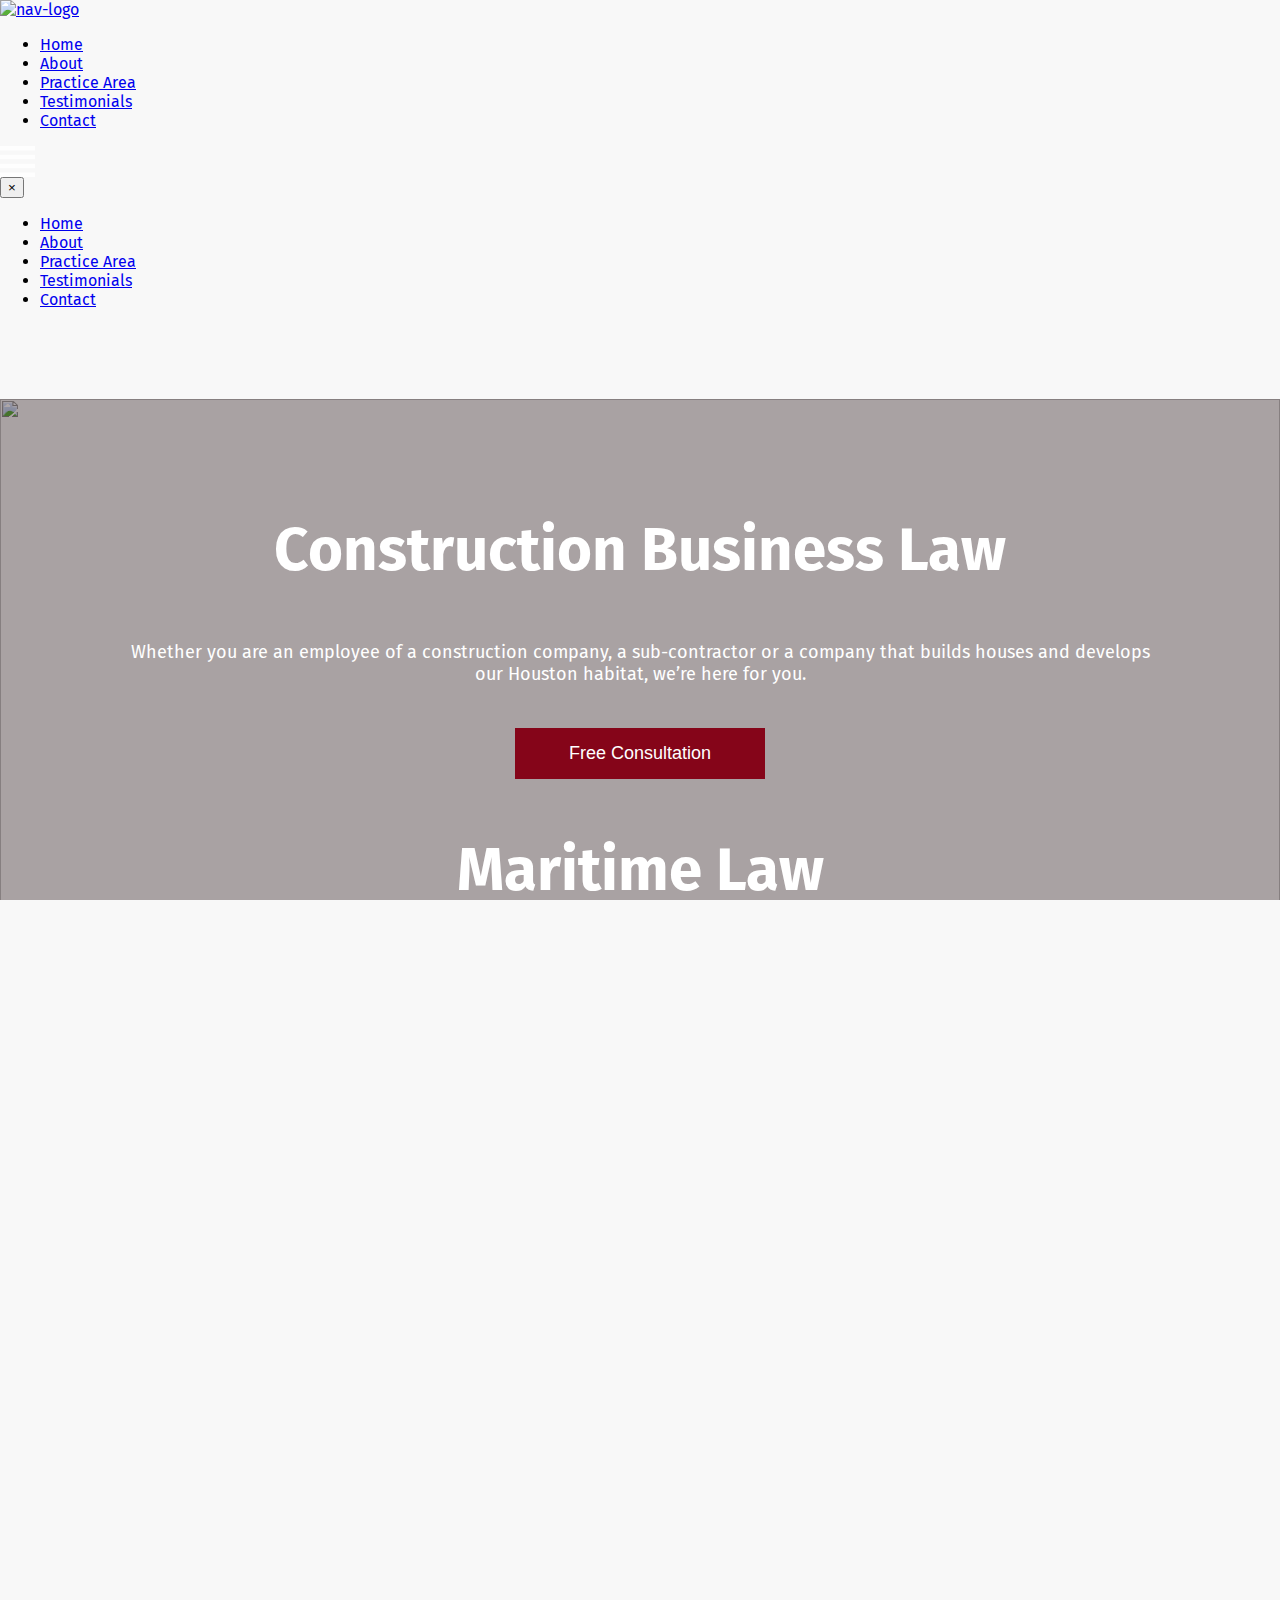
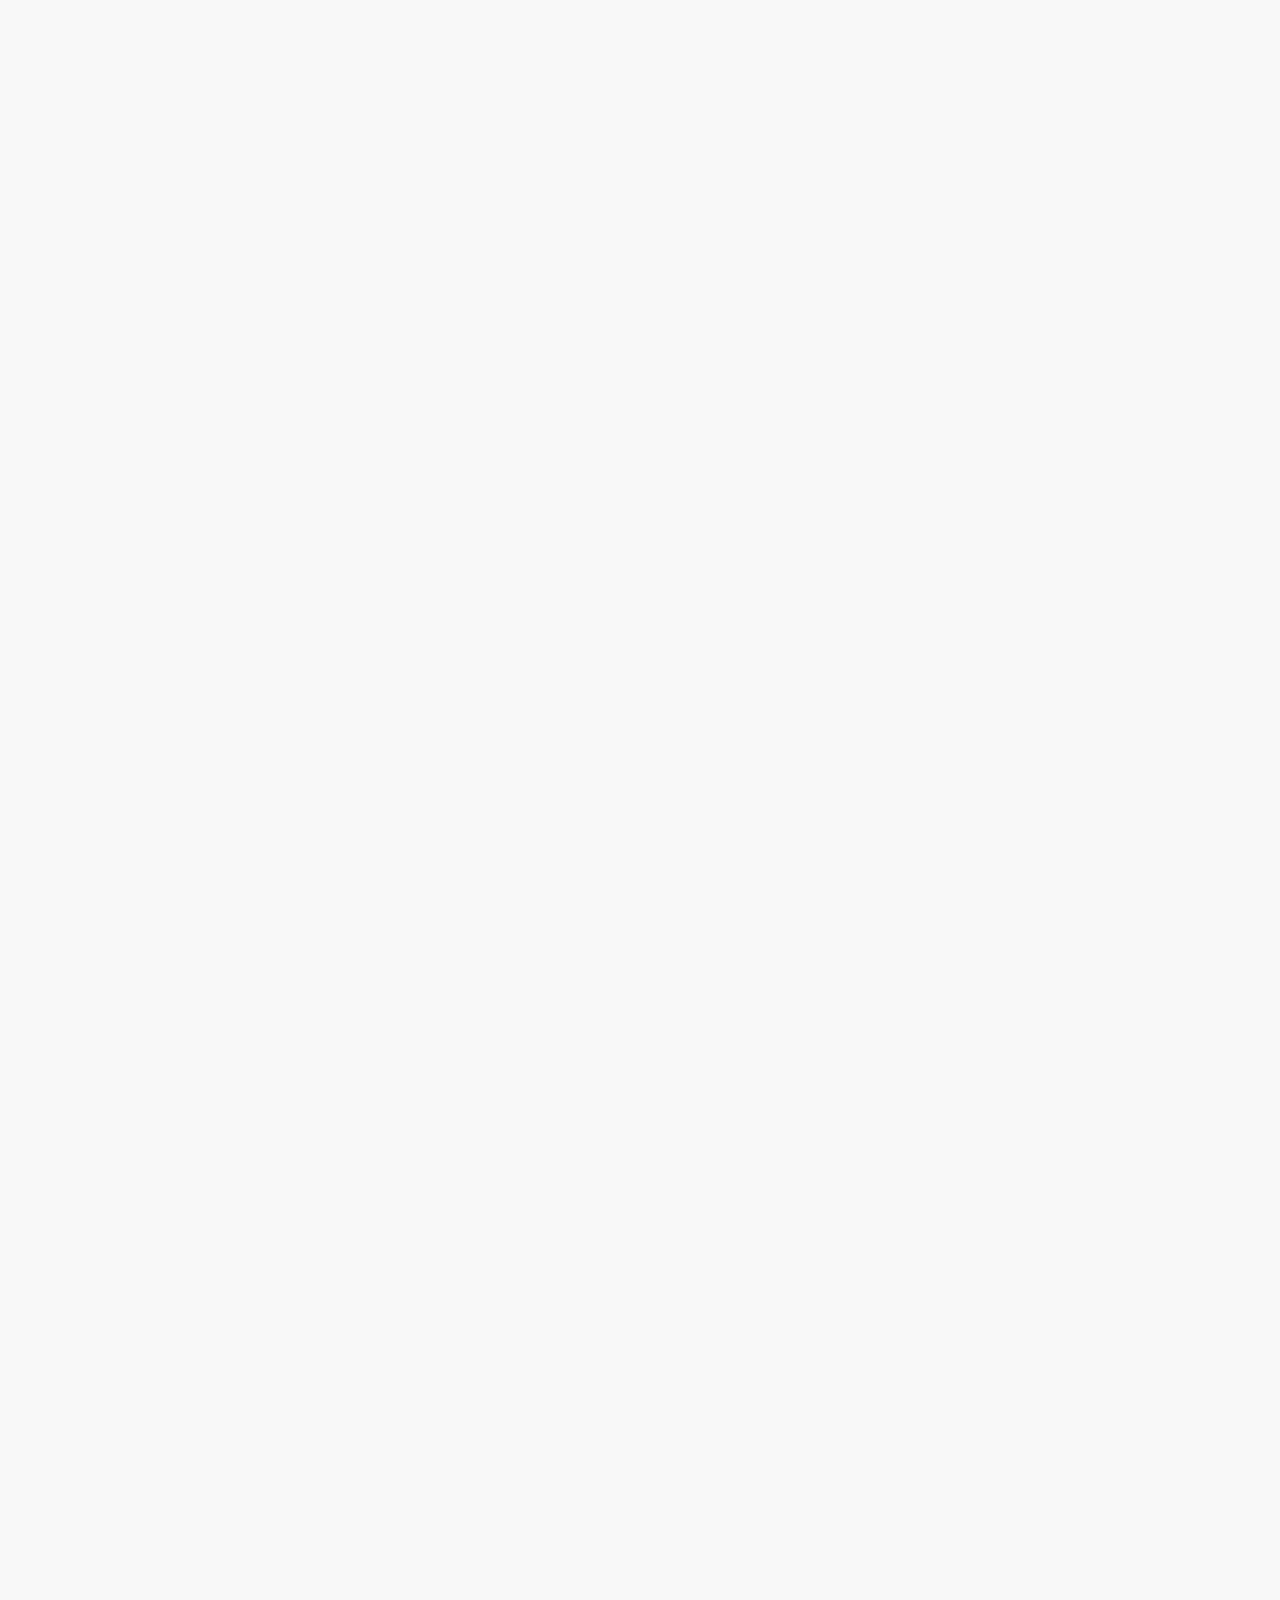
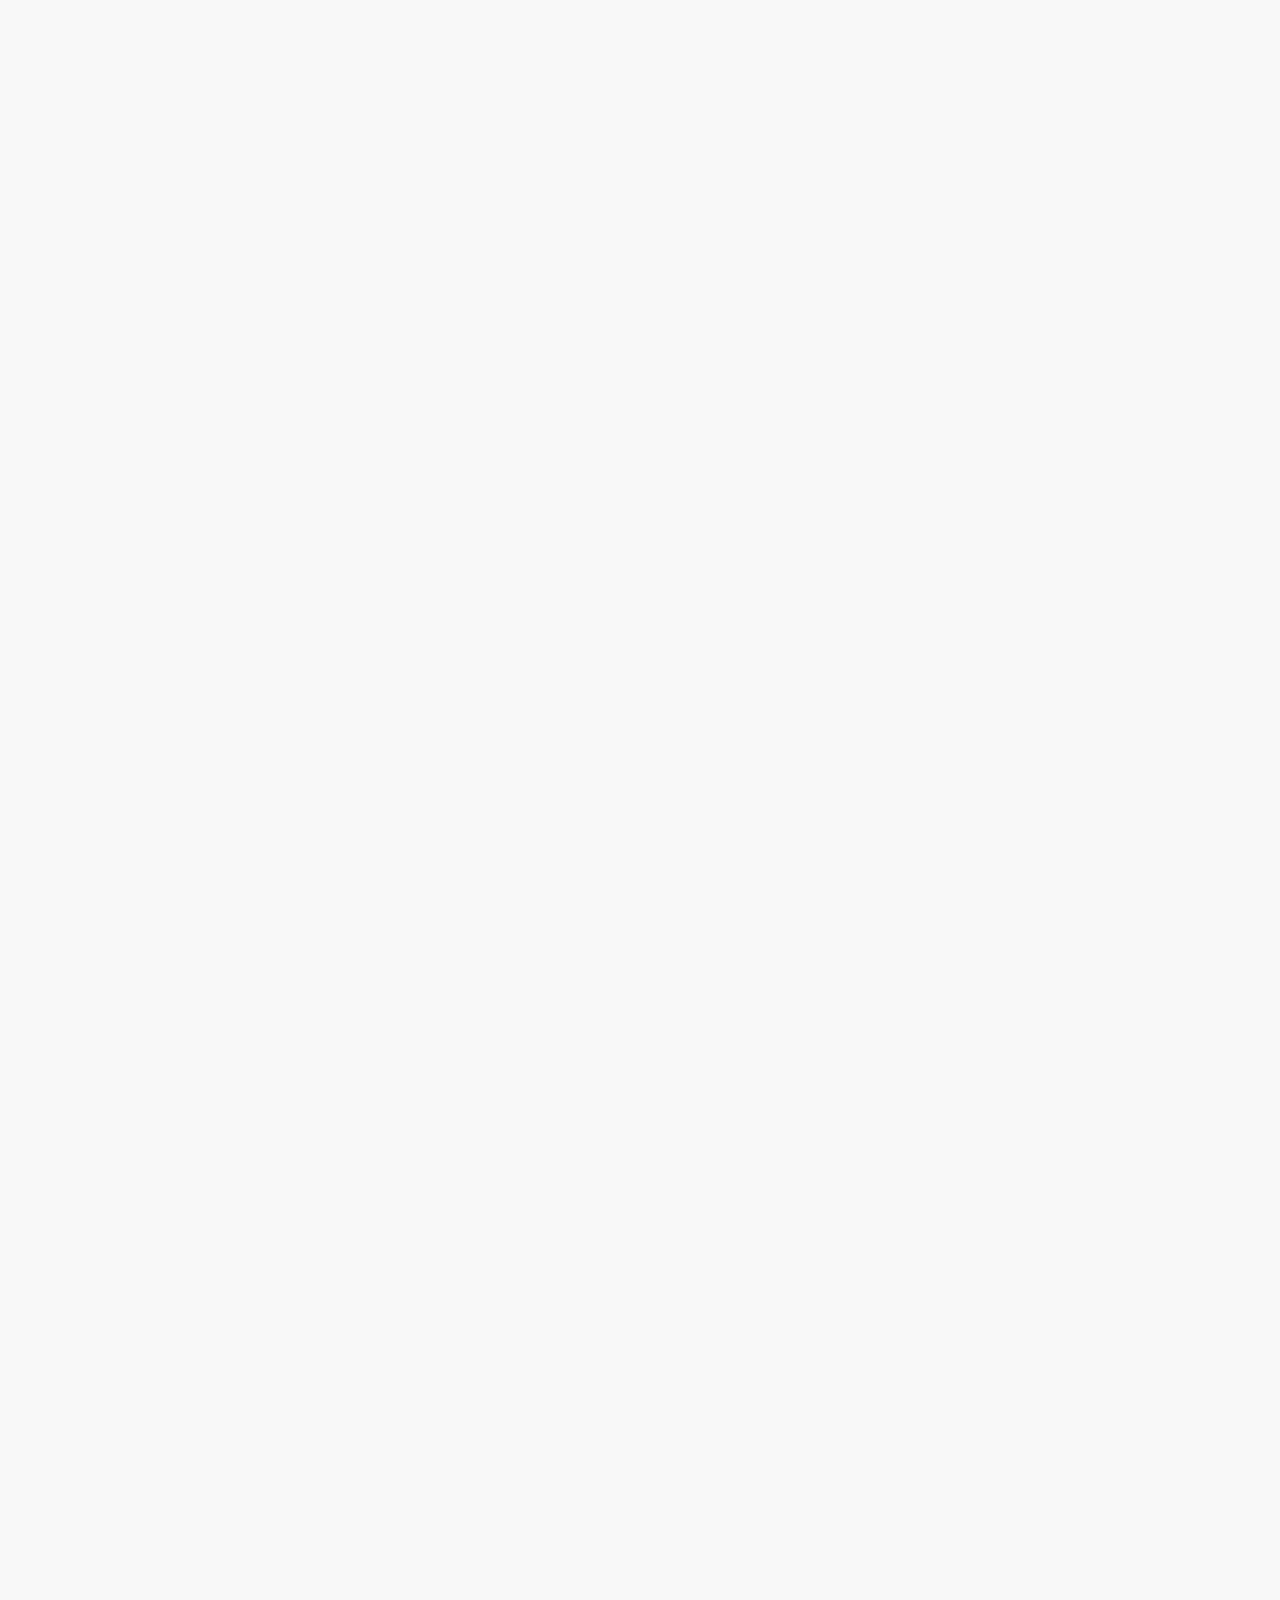
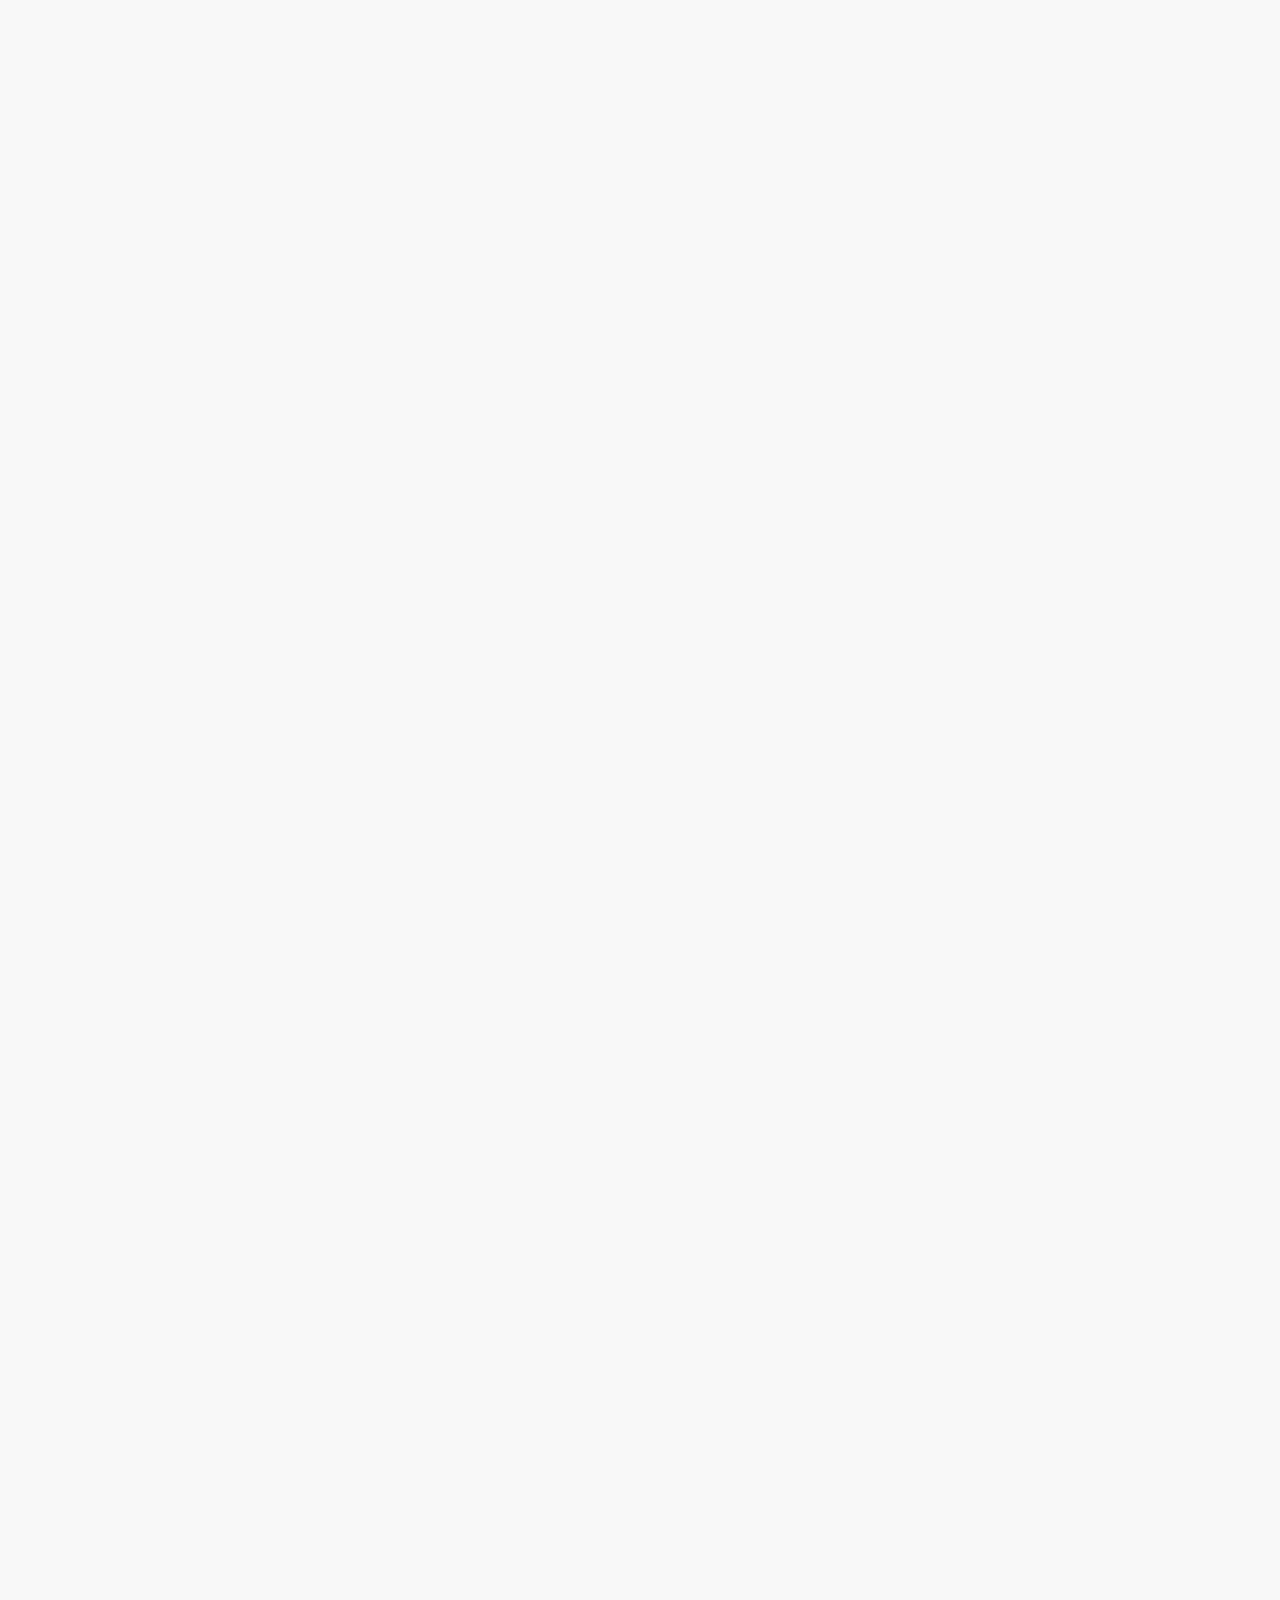
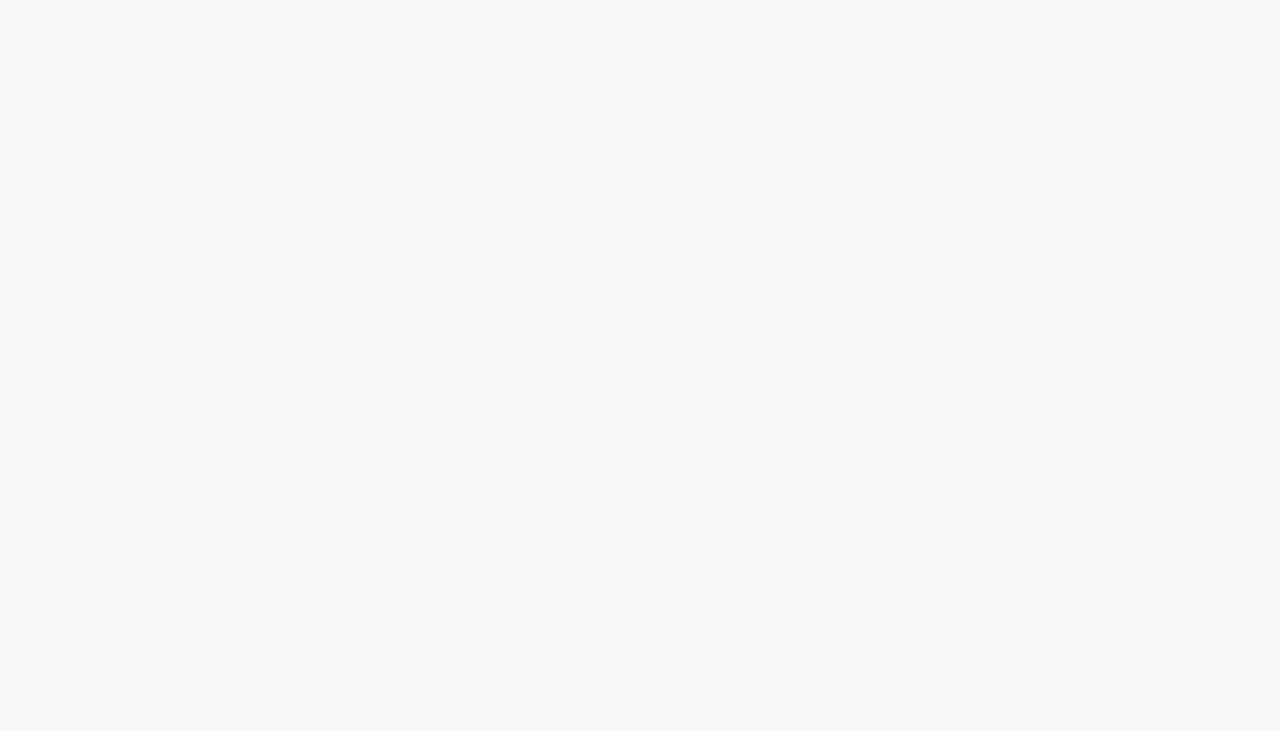
==== index.html @ 5173ca1b "updated tittle" ====
<html lang="en">
  <head>
    <meta charset="UTF-8" />
    <meta name="viewport" content="width=device-width, initial-scale=1.0" />
    <link rel="shortcut icon" href="images/logo.svg" type="image/x-icon" />
    <title>Kcjoshua law firm</title>
    <link href="styles/header&footer.css" rel="stylesheet" />
    <link href="styles/index.css" rel="stylesheet" />
  </head>
  <body>
    <!-- Start of Desktop Navigation -->
    <header id="header">
      <section class="navigation-wrapper">
        <nav class="desktop-nav">
          <a href="https://timbu.com/">
            <img src="images/logo.svg" alt="nav-logo" />
          </a>

          <ul>
            <li>
              <a href="#banner">Home <span class="active"></span></a>
            </li>
            <li>
              <a href="#value">About <span></span></a>
            </li>
            <li>
              <a href="#practice">Practice Area <span></span></a>
            </li>
            <li>
              <a href="#testimonial">Testimonials <span></span></a>
            </li>
            <li>
              <a href="./contact.html">Contact <span></span></a>
            </li>
          </ul>

          <svg
            data-modal-target="#mobile-nav"
            id="open-nav"
            width="35"
            height="31"
            viewBox="0 0 35 31"
            fill="none"
            xmlns="http://www.w3.org/2000/svg"
          >
            <path
              d="M0 22.1429H35V17.7143H0V22.1429ZM0 31H35V26.5714H0V31ZM0 13.2857H35V8.85714H0V13.2857ZM0 0V4.42857H35V0H0Z"
              fill="white"
              fill-opacity="0.87"
            />
          </svg>
        </nav>
      </section>
    </header>
    <!-- End of Desktop Navigation -->

    <!-- Start of Mobile Navigation -->
    <section class="mobile-nav-wrapper modal" id="mobile-nav">
      <button data-close-button>&times;</button>
      <nav class="mobile-nav">
        <ul class="mobile-nav-links">
          <li>
            <a href="#banner">Home <span class="active"></span></a>
          </li>
          <li>
            <a href="#value">About <span></span></a>
          </li>
          <li>
            <a href="#practice">Practice Area <span></span></a>
          </li>
          <li>
            <a href="#testimonial">Testimonials <span></span></a>
          </li>
          <li>
            <a href="./contact.html">Contact <span></span></a>
          </li>
        </ul>
      </nav>
    </section>
    <!-- End of Mobile Nivagation -->

    <div class="container">
      <!-- Start of Top Carousel/SlideShow-->
      <div class="slideshow-container" id="banner">
        <!-- Full-width images with number and caption text -->
        <div class="topSlides fade">
          <img src="./img/law-4617873_640.jpg" style="width: 100%;" />
          <div class="head container">
            <h1>Construction Business Law</h1>
            <p>Whether you are an employee of a construction company, a sub-contractor or a company that builds houses and develops our Houston habitat, we’re here for you.</p>
            <button href="#top-rated" class="btn">Free Consultation</button>
          </div>
        </div>
        <div class="topSlides fade">
          <img src="./img/bookcase-335849_640.jpg" style="width: 100%;" />
          <div class="head container">
            <h1>Maritime Law</h1>
            <p>We can help you with any legal issues which you may ever experience in a maritime law field! That’s because we care for people involved in this sphere, as Texas has a lot of marines living here, just as well as a multitude of maritime contractors and businesses flourishing along our coasts and seaports.</p>
            <button href="#top-rated" class="btn">Free Consultation</button>
          </div>
        </div>
        <div class="topSlides fade">
          <img src="./img/justitia-2723660_1920.jpg" style="width: 100%;" />
          <div class="head container">
            <h1>Affordable Legal Help</h1>
            <p>We're proud that our law firm offers top-notch legal services for a nationwide affordable pricing! With us you'll never feel like the lawyers are just robbers in suits, besides, we win 98% of all cases. So with us, your chances of winning are as high as they possibly can be!</p>
            <button href="#top-rated" class="btn">Free Consultation</button>
          </div>
        </div>
  
          <a href="#top-rated" class="btn">Explore</a>
        </section>
        <!-- The dots -->
        <div class="topDots" style="text-align: center;">
          <span class="topDot" onclick="currentSlide(1)"></span>
          <span class="topDot" onclick="currentSlide(2)"></span>
          <span class="topDot" onclick="currentSlide(3)"></span>
        </div>
      </div>
    </div>
    <!--End of Top Carousel/SlideShow -->
    <!-- Our value section -->
    <section class="our-value column" id="value">
      <h1>Our Values</h1>
      <div class="our-value-card">
        <div class="value-card">
          <h1 class="value-num">01.</h1>
          <h1 class="value-header">A Commitment to Excellence</h1>
          <p>While the yearly number of cases which we take totals to an insurmountable number, unparalleled by any other Houston, TX law firm, our percentage of wins is record-breaking too… Just to drop some statistics here, in more than 9000 cases that we have ever taken on, a whopping 98% of those (which is 9800+) were the cases which we eventually won…</p>
        </div>
        <div class="value-card">
          <h1 class="value-num">02.</h1>
          <h1 class="value-header">An Urge for Fair Pricing</h1>
          <p>While the yearly number of cases which we take totals to an insurmountable number, unparalleled by any other Houston, TX law firm, our percentage of wins is record-breaking too… Just to drop some statistics here, in more than 9000 cases that we have ever taken on, a whopping 98% of those (which is 9800+) were the cases which we eventually won…</p>
        </div>
        <div class="value-card">
          <h1 class="value-num">03.</h1>
          <h1 class="value-header">A Passion for Justice</h1>
          <p>While the yearly number of cases which we take totals to an insurmountable number, unparalleled by any other Houston, TX law firm, our percentage of wins is record-breaking too… Just to drop some statistics here, in more than 9000 cases that we have ever taken on, a whopping 98% of those (which is 9800+) were the cases which we eventually won…</p>
        </div>
      </div>
    </section>
    <!-- End of our value section -->

    <!-- Start of Hospitality Scetion -->
    <section class="hospitality-section-wrapper">
      <div class="hospitality-section-contents">
        <h3>We help people effectively fight their</h3>

        <p>
          offenders back and successfully defend their own stand!
        </p>

        <button><a href="#">Contact Us</a></button>

      </div>
    </section>
    <!-- End of Hospitality Scetion -->

    <!-- start of practice area -->
    <div class="area-practice column" id="practice">
      <div class="area-practice-content">
        <h1>Our Legal</h1>
        <p>Practice Area</p>
      </div>
      <div class="area-practice-cards">
        <div class="practice-cards">
            <h1 class="value-header">Labor & Employment Law</h1>
            <p>We'll be glad to deal with any kind of employment litigation issues, such as unlawful termination, wage hack or discrimination of any kind, which you might have...</p>
        </div>
        <div class="practice-cards">
            <h1 class="value-header">Real Estate Law</h1>
            <p>The real property market nuances and the laws regulating it (such as estate taxing, e.g.) are one of our biggest fields of work. We will be protecting your best interest whatever the...</p>
        </div>
        <div class="practice-cards">
            <h1 class="value-header">Personal Injury</h1>
            <p>We're working with personal injuries, which are basically minor wrongful conduct torts, thus being out of the criminal hearings reach. We will become your defenders in any..</p>
        </div>
        <div class="practice-cards">
            <h1 class="value-header">Personal Injury</h1>
            <p>We're working with personal injuries, which are basically minor wrongful conduct torts, thus being out of the criminal hearings reach. We will become your defenders in any..</p>
        </div>
        <div class="practice-cards">
            <h1 class="value-header">Personal Injury</h1>
            <p>We're working with personal injuries, which are basically minor wrongful conduct torts, thus being out of the criminal hearings reach. We will become your defenders in any..</p>
        </div>
        <div class="practice-cards">
            <h1 class="value-header">Personal Injury</h1>
            <p>We're working with personal injuries, which are basically minor wrongful conduct torts, thus being out of the criminal hearings reach. We will become your defenders in any..</p>
        </div>
      </div>
      <button>View More</button>
    </div>
    <!-- End of practice area -->

    <!-- Start of case-tracks -->
    <div class="case-tracks" id="case">
      <div class="column">
        <div class="case-tracks-content">
          <h1>Whatever your interest is</h1>
          <p>be sure that we will stand by it & win!</p>
          <div class="case-track-wrapper">
            <div class="tracks-content">
              <div class="tracks-num">
                490
              </div>
              <div class="tracks-name">
                Legal Cases
              </div>
            </div>
            <div class="tracks-content">
              <div class="tracks-num">
                490
              </div>
              <div class="tracks-name">
                Lawyers & Paralegals
              </div>
            </div>
            <div class="tracks-content">
              <div class="tracks-num">
                490
              </div>
              <div class="tracks-name">
                Awards Won
              </div>
            </div>
            <div class="tracks-content">
              <div class="tracks-num">
                1490
              </div>
              <div class="tracks-name">
                Cases Won
              </div>
            </div>
          </div>
        </div>
      </div>
    </div>
    <!-- End of case teacks -->

    <!-- Start of our team -->
    <div class="our-team">
      <div class="column">
        <h1>Our Team of</h1>
        <p>Lawyers & Paralegals</p>
        <div class="our-team-content">
          <div class="team-member">
            <img src="./img/african-man.jpg" alt="">
            <h1>Full Name</h1>
            <p>While Richard is our most experienced paralegal, he’s also our client’s favorite one. Working for some time as a legal mediator, he knows how to approach people in different walks of life…</p>
          </div>
          <div class="team-member">
            <img src="./img/justitia-2723660_1920.jpg" alt="">
            <h1>Full Name</h1>
            <p>While Richard is our most experienced paralegal, he’s also our client’s favorite one. Working for some time as a legal mediator, he knows how to approach people in different walks of life…</p>
          </div>
          <div class="team-member">
            <img src="./img/justitia-2723660_1920.jpg" alt="">
            <h1>Full Name</h1>
            <p>While Richard is our most experienced paralegal, he’s also our client’s favorite one. Working for some time as a legal mediator, he knows how to approach people in different walks of life…</p>
          </div>
        </div>
        <div class="our-team-content">
          <div class="team-member">
            <img src="./img/justitia-2723660_1920.jpg" alt="">
            <h1>Full Name</h1>
            <p>While Richard is our most experienced paralegal, he’s also our client’s favorite one. Working for some time as a legal mediator, he knows how to approach people in different walks of life…</p>
          </div>
          <div class="team-member">
            <img src="./img/justitia-2723660_1920.jpg" alt="">
            <h1>Full Name</h1>
            <p>While Richard is our most experienced paralegal, he’s also our client’s favorite one. Working for some time as a legal mediator, he knows how to approach people in different walks of life…</p>
          </div>
          <div class="team-member">
            <img src="./img/justitia-2723660_1920.jpg" alt="">
            <h1>Full Name</h1>
            <p>While Richard is our most experienced paralegal, he’s also our client’s favorite one. Working for some time as a legal mediator, he knows how to approach people in different walks of life…</p>
          </div>
        </div>
      </div>
    </div>
    <!-- End of our team -->

    <!-- Start of Testimonial -->

    <section id="testimonial">
      <div class="testimonial-container">
        <div class="left" onclick="forwardSlides(-1)">
          <img src="images/testimonial-left.svg" alt="" />
        </div>

        <div class="content anime">
          <div class="heading">
            <h3>Testimonials</h3>
            <p>What our clients say about us</p>
          </div>

          <div class="image">
            <img src="images/testimonial-profile.png" alt="" />
          </div>

          <div class="text">
            <p>
              " Finally, 3 months later the truth and the law prevailed,
               all thanks to this firm's lawyers diligence! We finally had
                all the disputes resolved in our favor!... "
            </p>
            <p>Mrs E.A Emmanuel</p>
          </div>
        </div>
        <div class="content anime">
          <div class="heading">
            <h3>Testimonials</h3>
            <p>What our clients say about us</p>
          </div>

          <div class="image">
            <img src="images/tes_img_1.png" alt="" />
          </div>

          <div class="text">
            <p>
              " Finally, 3 months later the truth and the law prevailed,
               all thanks to this firm's lawyers diligence! We finally had
                all the disputes resolved in our favor!... "
            </p>
            <p>Mr. Floyd Ackermann</p>
          </div>
        </div>
        <div class="content anime">
          <div class="heading">
            <h3>Testimonials</h3>
            <p>What our clients say about us</p>
          </div>

          <div class="image">
            <img src="images/tes_img_2.png" alt="" />
          </div>

          <div class="text">
            <p>
              " Finally, 3 months later the truth and the law prevailed,
               all thanks to this firm's lawyers diligence! We finally had
               all the disputes resolved in our favor!... "
            </p>
            <p>Mr. Singh Deepak</p>
          </div>
        </div>

        <div class="right" onclick="forwardSlides(1)">
          <img src="images/testimonial-right.svg" alt="" />
        </div>
      </div>
    </section>
    <!-- End of Testimonial -->
    
      <div class="gallery_imgs anime"></div>
      <div class="ind"><i class="ind_item" onclick=""></i></div>
    </div>
    <!-- End of Gallery -->

    <!-- Start of Footer -->
    <footer>
      <section class="footer-wrapper">
        <div class="top-contents">
          <div class="about-us">
            <a href="https://timbu.com/">
              <img src="images/logo.svg" alt="footer-logo" />
            </a>

            <p class="about-text">
              Founded by Steven Pfeiffer, Lesley Dingle and Gerald Harrison back in
              1989, today their Houston-based law firm is currently the #1 in both
              yearly cases dealt with and the percentage of all those cases being won.
            </p>
          </div>

          <div class="links-wrapper">
            <div class="quick-links">
              <h3>Quick Links</h3>
              <ul>
                <li>
                  <a href="#banner">About Us <span class="active"></span></a>
                </li>
                <li>
                  <a href="#case">Won Cases<span></span></a>
                </li>
                <li>
                  <a href="#practice">Practice Area <span></span></a>
                </li>
                <li>
                  <a href="#testimonial">Testimonials <span></span></a>
                </li>
                <li>
                  <a href="./contact.html">Contact <span></span></a>
                </li>
              </ul>
            </div>

            <div class="flickers">
              <h3>Opening Hours</h3>
              <ul class="flikers-links">
                <li>
                  Mon-Thu: 9:30 - 21:00
                </li>
                <li>
                  Fri: 6:00 - 21:00
                </li>
                <li>
                  Sat: 10:00 - 15:00
                </li>
              </ul>
            </div>
          </div>
        </div>

        <div class="social-links">
          <p class="copyright">
            Copyright &copy;2020 Kcjoshua All rights reserved
          </p>

          <ul class="social-icons">
            <li>
              <a href="https:///"
                ><img src="./images/icons/facebook-icon.svg"
              /></a>
            </li>
            <li>
              <a href="https:///"
                ><img src="./images/icons/twitter-icon.svg"
              /></a>
            </li>
            <li>
              <a href="https:///"
                ><img src="./images/icons/instagram-icon.svg"
              /></a>
            </li>
          </ul>
        </div>
      </section>
    </footer>
    <!-- End of Footer -->

    <script src="scripts/main.js"></script>
    <script src="scripts/index.js"></script>
  </body>
</html>
---- styles/index.css ----
@charset "UTF-8";
@import url("https://fonts.googleapis.com/css2?family=Fira+Sans&display=swap");
@import url("https://fonts.googleapis.com/css?family=Rubik&display=swap");

html,
body{
	text-rendering: auto;
    text-size-adjust: 100%;
	box-sizing: border-box;
	overflow-x: hidden;
	z-index: 2222;
}

body {
	min-width: 100vw;
	width: 100%;
	min-height: 100vh;
	max-height: 100%;
	position: relative;
	scroll-behavior: smooth;
	background-color: #f8f8f8;
	font-family: "Fira Sans", sans-serif;
    -webkit-font-smoothing: antialiased;
    margin: 0;
    padding: 0;
}

*,
::after,
::before{
	box-sizing: inherit;
	-webkit-font-smoothing: antialiased;
    -moz-font-smoothing: antialiased;
}

.container {
	width: 100%;
}
.head{
	width: 80%;
	position: relative;
	top: 100px;
	color: #fff;
	z-index: 999;
	text-align: center;
	justify-content: center;
	margin: 0 auto;
}
.head > h1{
	font-size: 60px;
	line-height: 1.7;
}
.head > p{
	font-size: 18px;
}
.head > button.btn{
	background: #850519;
	color: #fff;
	width: 250px;
	padding: 15px 10px;
	margin-top: 25px;
	border: none;
	font-size: 18px;
}

@media screen and (max-width: 600px){
	.head{
		width: 95%;
		top: 80px;
	}
	.head > h1{
		font-size: 40px;
		line-height: 1.2;
	}
}
/* Start of our value */
.our-value{
	text-align: center;
	padding-top: 100px;
}
.our-value > h1{
	font-size: 40px;
	color: #99092d;
}
.our-value-card{
	display: -ms-grid;
	display: grid;
	/* -ms-grid-columns: (1fr) [2]; */
	grid-template-columns: repeat(3, 1fr);
	justify-content: space-between;
	grid-gap: 20px;
	padding-top: 50px;
}
.value-card{
	background: #FFFFFF;
	border: 1px solid #F1F4FA;
	text-align: center;
	padding: 40px 20px;
}
.value-card:hover{
	transform: scale(1.05);
	transition: all 1s ease-in-out;
	box-shadow: 1px 1px 5px rgba(0, 0, 0, .1);
}
.value-card > p{
	margin-top: 25px;
	font-size: 16px;
	color: #5F6368;
	line-height: 1.5;
}
.value-num{
	font-size: 60px;
	color: #99092d;
}
.value-header{
	font-size: 30px;
	font-weight: 100;
	margin-top: 20px;
	color: #3c4044;
}
.value-header:hover{
	color: #e41749;
}
.column{
	max-width: 93%;
	margin: 0 auto;
}

@media screen and (max-width: 900px){
	.our-value-card{
		grid-template-columns: repeat(2, 1fr);
	}
}
@media screen and (max-width: 600px){
	.our-value-card{
		grid-template-columns: 1fr;
	}
}
/* End of our value */
/*Start Top Slideshow */
.slideshow-container {
	width: 100%;
	height: 77%;
	position: relative;
	margin-top: 90px;
}

@media screen and (max-width: 380px){
	.slideshow-container {
		height: 80vh !important;
	}
}

.slideshow-container::before {
	content: "";
	position: absolute;
	top: 0;
	left: 0;
	height: 100%;
	width: 100%;
	background-color: #26121460;
	z-index: 1;
}

.slideshow-container > *:not(img) {
	z-index: 2;
}

.slideshow-container > section.heading {
	position: absolute;
	top: 50%;
	left: 6.9rem;
	transform: translateY(-50%);
	height: 100%;
	display: flex;
	flex-direction: column;
	justify-content: center;
	align-items: flex-start;
}

.slideshow-container > section > p {
	color: white;
	font-size: 18px;
	font-weight: 500;
}

.slideshow-container > section > h1 {
	color: white;
	font-size: 48px;
	margin: /* 0.5rem */ 0;
}

.slideshow-container > section > a.btn {
	color: white;
	font-size: 18px;
	font-weight: 500;
	padding: 1rem 3rem;
	background-color: #8f503f;
	margin-top: 2rem;
	cursor: pointer;
}

.slideshow-container img {
	position: absolute;
	top: 0;
	left: 0;
	height: 100%;
	width: 100%;
	object-fit: cover;
	/* size: 100% contain; */
}
/* Hide the images by default */
.mySlides:not(:first-of-type) {
	display: none;
}

/* The dots/bullets/indicators */
.topDots {
	position: absolute;
	bottom: 1rem;
	left: 50%;
	transform: translateX(-50%);
}

.topDot {
	cursor: pointer;
	height: 15px;
	width: 15px;
	margin: 0 5px;
	background-color: #bbb;
	border: 1px solid #8f503f;
	border-radius: 50%;
	display: inline-block;
	transition: background-color 0.5s ease-in-out;
}

.active,
.topDot:hover {
	background-color: #261214;
}

/* Fading animation */
.fade {
	-webkit-animation-name: fade1;
	-webkit-animation-duration: 0.02s;
	animation-name: fade1;
	animation-duration: 0.02s;
}

@-webkit-keyframes fade1 {
	from {
		opacity: 0.4;
	}
	to {
		opacity: 1;
	}
}

@keyframes fade1 {
	from {
		opacity: 0.4;
	}
	to {
		opacity: 1;
	}
}

@media screen and (max-width: 1200px) {
	.slideshow-container > section.heading {
		left: 3.5rem;
	}
}

@media screen and (max-width: 530px) {
	.slideshow-container > section.heading {
		left: 2rem;
	}
}

@media screen and (max-width: 400px) {
	.slideshow-container {
		height: 60%;
	}

	.slideshow-container > section > h1 {
		font-size: 2rem;
	}

	.slideshow-container > section > p,
	.slideshow-container > section > a.btn {
		font-size: 1rem;
	}
}

/* End Top SlideShow */

/* Hospitality Section */
.hospitality-section-wrapper {
	width: 100%;
	height: 652px;
	background-image: linear-gradient(rgba(190, 172, 172, 0.4), rgba(238, 238, 238, 0.8)), url("../img/fingers.jpg");
		/* rgb(0, 0, 0, 0.5); */
	background-size: cover;
	display: -webkit-box;
	display: -ms-flexbox;
	display: flex;
	-webkit-box-pack: center;
	-ms-flex-pack: center;
	justify-content: center;
	margin-top: 100px;
	margin-bottom: 100px;
	padding-top: 77px;
	position: sticky;
}

.hospitality-section-wrapper .hospitality-section-contents {
	/* max-width: 530px; */
	padding: 4rem 3rem;
	text-align: center;
	color: #3c4044;
}

.hospitality-section-wrapper .hospitality-section-contents h3 {
	font-size: 2.725rem;
	font-weight: 600;
	line-height: 1.7;
}

.hospitality-section-wrapper .hospitality-section-contents p {
	font-weight: 500;
	font-size: 3.425rem;
	font-weight: lighter;
}

.hospitality-section-wrapper .hospitality-section-contents button{
	background-color: #28c7fa;
	color: #fff;
	width: 200px;
	padding: 15px;
	font-size: 20px;
	margin-top: 50px;
	border-radius: 2px;
	border: none;
	outline: none;
}
.hospitality-section-wrapper .hospitality-section-contents button:hover{
	background-color: #b4f1f1;
	transition: all 1s ease-in-out;
}

@media screen and (max-width: 600px){
	.hospitality-section-wrapper{
		height: 100%;
	}
	.hospitality-section-wrapper .hospitality-section-contents h3 {
		font-size: 25px;
	}
	.hospitality-section-wrapper .hospitality-section-contents p {
		font-size: 45px;
		padding: 20px 0;
	}
	.hospitality-section-wrapper .hospitality-section-contents {
		padding: 4rem 10px;
	}
}
/* End of Hospitality Section */

/* start of area practice */

.area-practice-cards{
	display: -ms-grid;
	display: grid;
	-ms-grid-columns: (1fr) /* [2] */;
	grid-template-columns: repeat(3, 1fr);
	grid-gap: 20px;
	padding-top: 50px;
}
.area-practice{
	text-align: center;
}
.area-practice button{
	background-color: #99092d;
	padding: 14.54px 20px;
	margin: 77px 0;
	border: none;
	border-radius: 5px;
	font-size: 20px;
	color: #fff;
}
.area-practice button:hover{
	background-color: #5F6368;
	transition: all 1s ease-in-out;
}
.area-practice .area-practice-content{
	text-align: center;
}
.area-practice .area-practice-content p{
	font-size: 50px;
	color: #e41749;
}
.area-practice .area-practice-content h1{
	color: #3c4044;
}
.area-practice-cards .practice-cards{
	background: #FFFFFF;
	border: 1px solid #F1F4FA;
	text-align: start;
	padding: 20px 40px;
}
.area-practice-cards .practice-cards:hover{
	transform: scale(1.05);
	transition: all 1s ease-in-out;
	box-shadow: 1px 1px 5px rgba(0, 0, 0, .1);
}
.area-practice-cards .practice-cards > p{
	margin-top: 25px;
	font-size: 16px;
	color: #5F6368;
	line-height: 1.5;
}

@media screen and (max-width: 900px){
	.area-practice-cards{
		grid-template-columns: repeat(2, 1fr);
	}
}
@media screen and (max-width: 600px){
	.area-practice-cards{
		grid-template-columns: 1fr;
	}
}
/* ens of ared practice */

/* Start of case tracks */
.case-tracks{
	height: 652px;
	background-image: -moz-linear-gradient(rgba(190, 172, 172, 0.4), rgba(139, 64, 64, 0.8)), url('../img/justitia-2723660_1920.jpg');
	background-image: linear-gradient(rgba(190, 172, 172, 0.4), rgba(139, 64, 64, 0.8)), url('../img/justitia-2723660_1920.jpg');
	background-repeat: no-repeat;
	background-size: cover;
	background-position: center;
	text-align: center;
	justify-content: center;
	justify-self: center;
	align-self: center;
	color: #F1F4FA;
	padding-top: 100px;
}
.case-tracks-content > h1{
	font-size: 30px;
	font-weight: 600;
}
.case-tracks-content > p{
	font-size: 50px;
	font-weight: 600;
}

.case-track-wrapper{
	width: max-content;
	margin: 0 auto;
	display: -webkit-flex;
	display: -moz-grid;
	display: flex;
	display: grid;
	grid-template-columns: repeat(4, 1fr);
	justify-content: space-between;
	grid-column-gap: 70px;
	padding-top: 70px;
}
.case-track-wrapper .tracks-content .tracks-num{
	width: 180px;
	height: 180px;
	padding-top: 70px;
	border: 2px solid #99092d;
	border-radius: 60%;
	font-size: 40px;
}
.case-track-wrapper .tracks-content .tracks-name{
	font-size: 16px;
	padding-top: 20px;
}

@media screen and (max-width: 1013px){
	.case-tracks{
		height: 100%;
	}
	.case-track-wrapper{
		/* grid-template-columns: repeat(2, 1fr);
		-ms-grid-row-align: start;
		grid-row-gap: 70px; */
		display: none;
	}
}
/* End of case tracks */

/* Start of our team */
.our-team{
	text-align: center;
	justify-content: center;
	align-content: center;
	margin: 100px 0;
}
.our-team p{
	font-size: 50px;
	color: #e41749;
}
.our-team .our-team-content{
	display: -moz-grid;
	display: grid;
	grid-template-columns: repeat(3, 1fr);
	justify-content: space-between;
	grid-gap: 20px;
	margin: 50px 0;
}

.our-team .our-team-content .team-member img{
	width: 100%;
	height: 400px;
	padding-bottom: 20px;
	background-position: center;
	background-size: cover;
	background-repeat: no-repeat;
}
.our-team .our-team-content .team-member h1{
	color: #3c4044;
	font-size: 30px;
	font-weight: 700;
}
.our-team .our-team-content .team-member p{
	padding-top: 10px;
	font-size: 17px;
	color: #8b8680;
	line-height: 1.3;
	font-weight: lighter;
}

@media screen and (max-width: 900px){
	.our-team .our-team-content{
		grid-template-columns: repeat(2, 1fr);
	}
}
@media screen and (max-width: 600px){
	.our-team .our-team-content{
		grid-template-columns: 1fr;
	}
}
/* End of our team */

/* Testimonial Section */
.tes-ind {
	padding: 10px 0;
	background-color: #fafafa;
	text-align: center;
}

.tes-ind_item {
	cursor: pointer;
	width: 15px;
	height: 15px;
	border-radius: 50%;
	background-color: transparent;
	border: 1px solid #000;
	margin: 0 5px;
	display: inline-block;
}

#testimonial {
	background: url("../images/testimonial.png");
	height: 493px;
	color: #ffffff;
	display: flex;
	align-items: center;
}

#testimonial h3 {
	margin-bottom: 1.5rem;
}

.testimonial-container {
	width: 85%;
	margin: auto;
	display: flex;
}

.left {
	display: flex;
	align-items: center;
	justify-content: start;
	width: fit-content;
	flex: 1;
}

.content {
	display: flex;
	flex-direction: column;
	justify-content: center;
	align-items: center;
	flex: 2;
	text-align: center;
	height: 100%;
}

.content .image {
	margin: 1rem;
}


.content .text p:last-of-type {
	margin-top: 1.5rem;
	font-weight: 300;
}

.right {
	display: flex;
	align-items: center;
	justify-content: flex-end;
	flex: 1;
	width: fit-content;
}

@media (max-width: 1050px) {
	.left,
	.right {
		flex: 0.7;
	}
}

@media (max-width: 850px) {
	.left,
	.right {
		flex: 0.4;
	}
}

@media (max-width: 675px) {
	.left,
	.right {
		flex: 0.25;
	}
}

@media (max-width: 550px) {
	.left,
	.right {
		flex: none;
		width: fit-content;
	}

	.testimonial-container {
		width: 90%;
	}

	.content {
		margin: 0 1rem;
	}

	.content .image img {
		width: 70%;
	}

	.content .text {
		font-size: 14px;
	}
}
/* End testimonial section */

/* Gallery Section */
.gallery_wrap {
	display: flex;
	flex-direction: column;
	align-items: center;
	padding: 40px 10vw;
	background-color: #fafafa;
}

.gallery_title {
	font-size: 1.5rem;
	line-height: 36px;
	color: #8f503f;
	margin: 10px 0 5px;
}

.gallery_text {
	color: #8b8680;
	margin: 5px 0 10px;
	font-size: 1.125rem;
	text-align: center;
}

.gallery_imgs {
	margin-top: 40px;
	display: grid;
	grid-template-columns: repeat(3, auto);
}

.gal_img {
	width: 100%;
}

.ind {
	margin: 10px 0;
}



.focus {
	background-color: #8f503f;
}

.anime {
	animation-name: shift;
	animation-duration: 1s;
}

@keyframes shift {
	from {
		opacity: 0.6;
	}
	to {
		opacity: 1;
	}
}

@media screen and (max-width: 580px) {
	.gallery_imgs {
		margin-top: 40px;
		display: grid;
		grid-template-columns: repeat(2, auto);
	}
}
/* End Gallery Section */
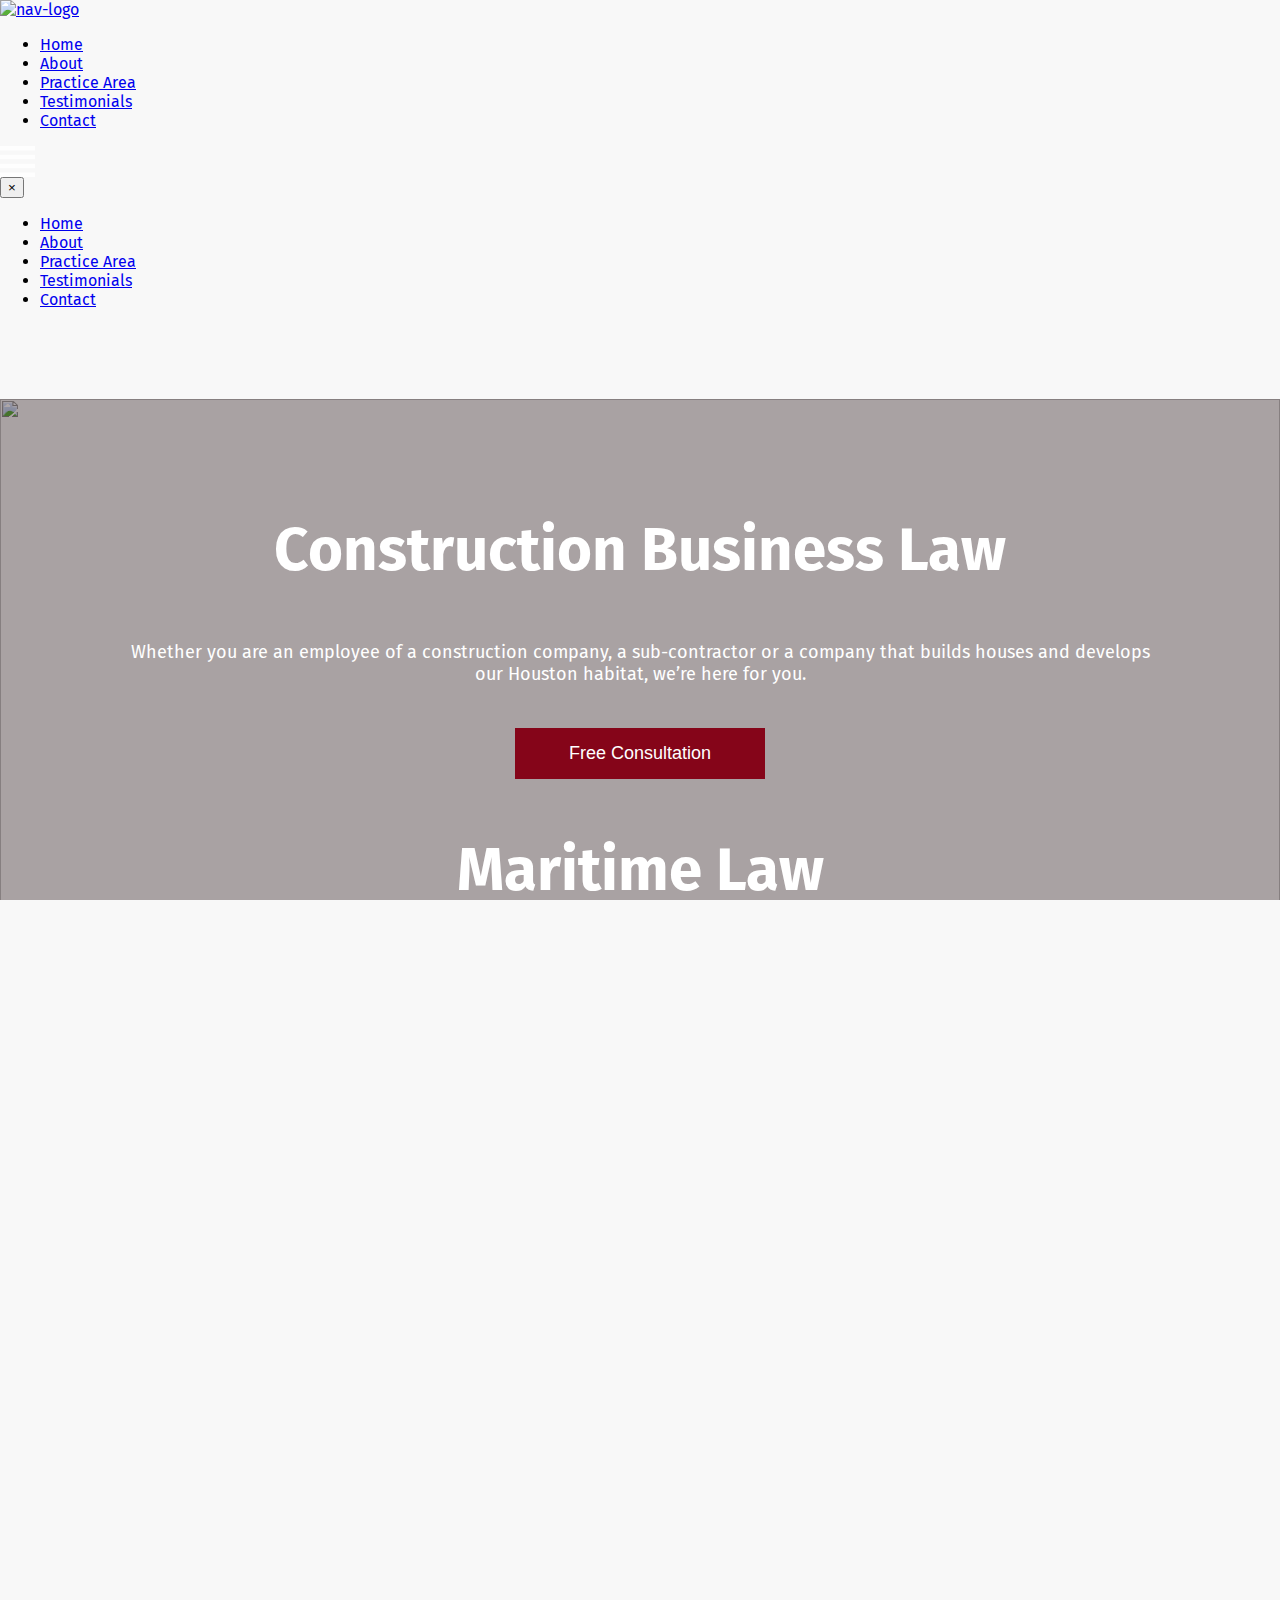
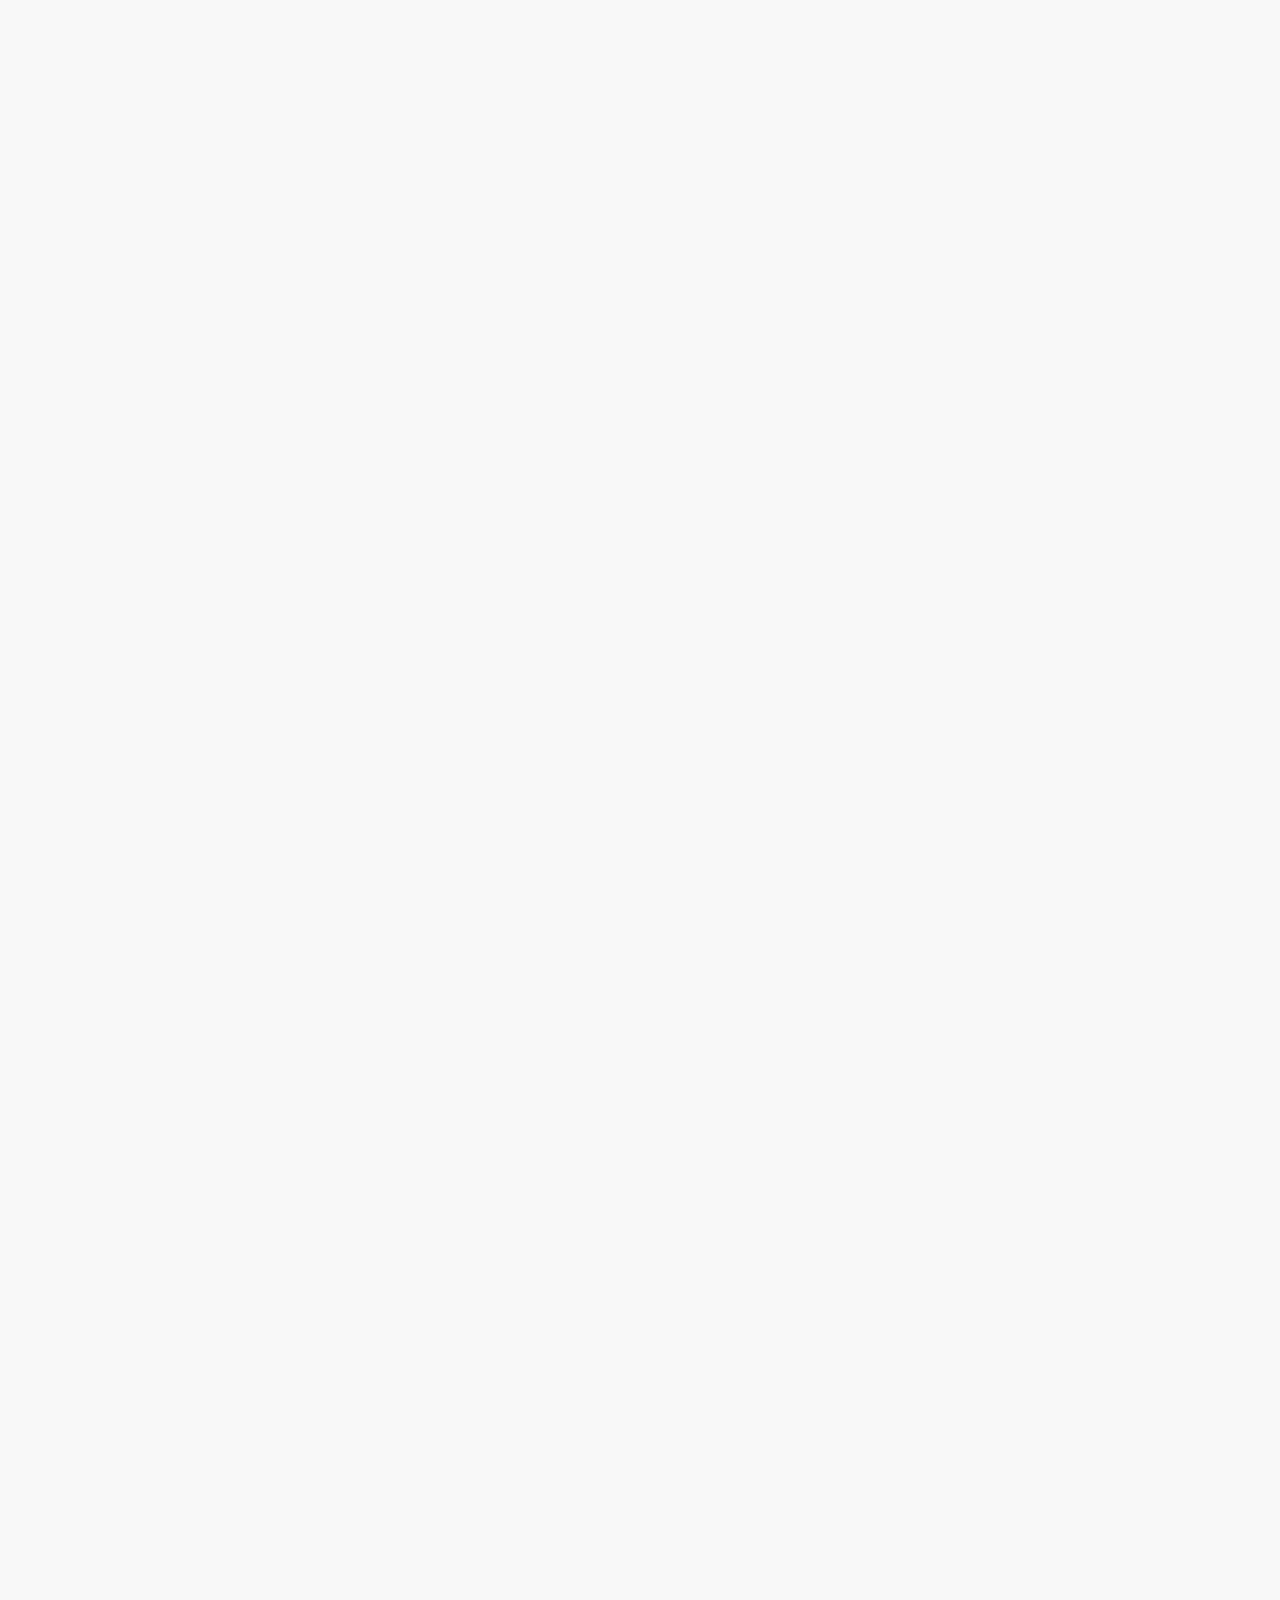
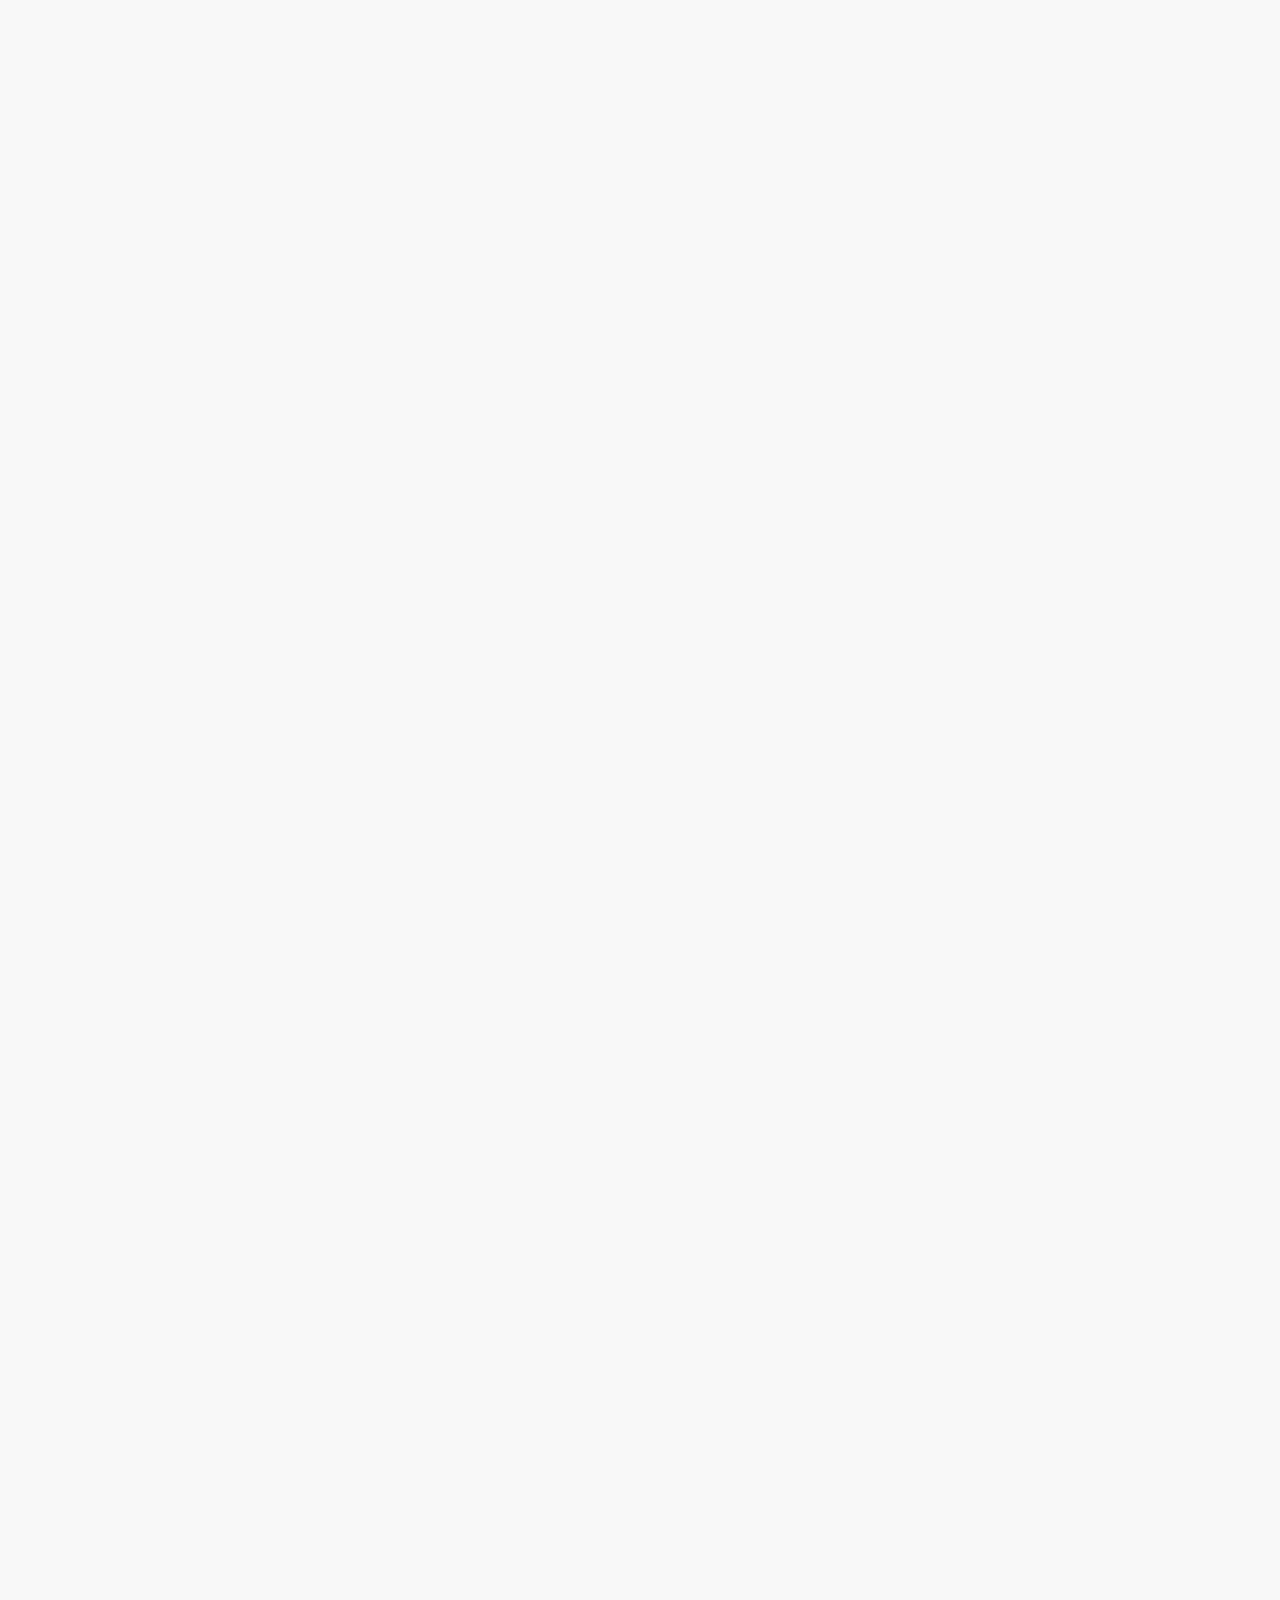
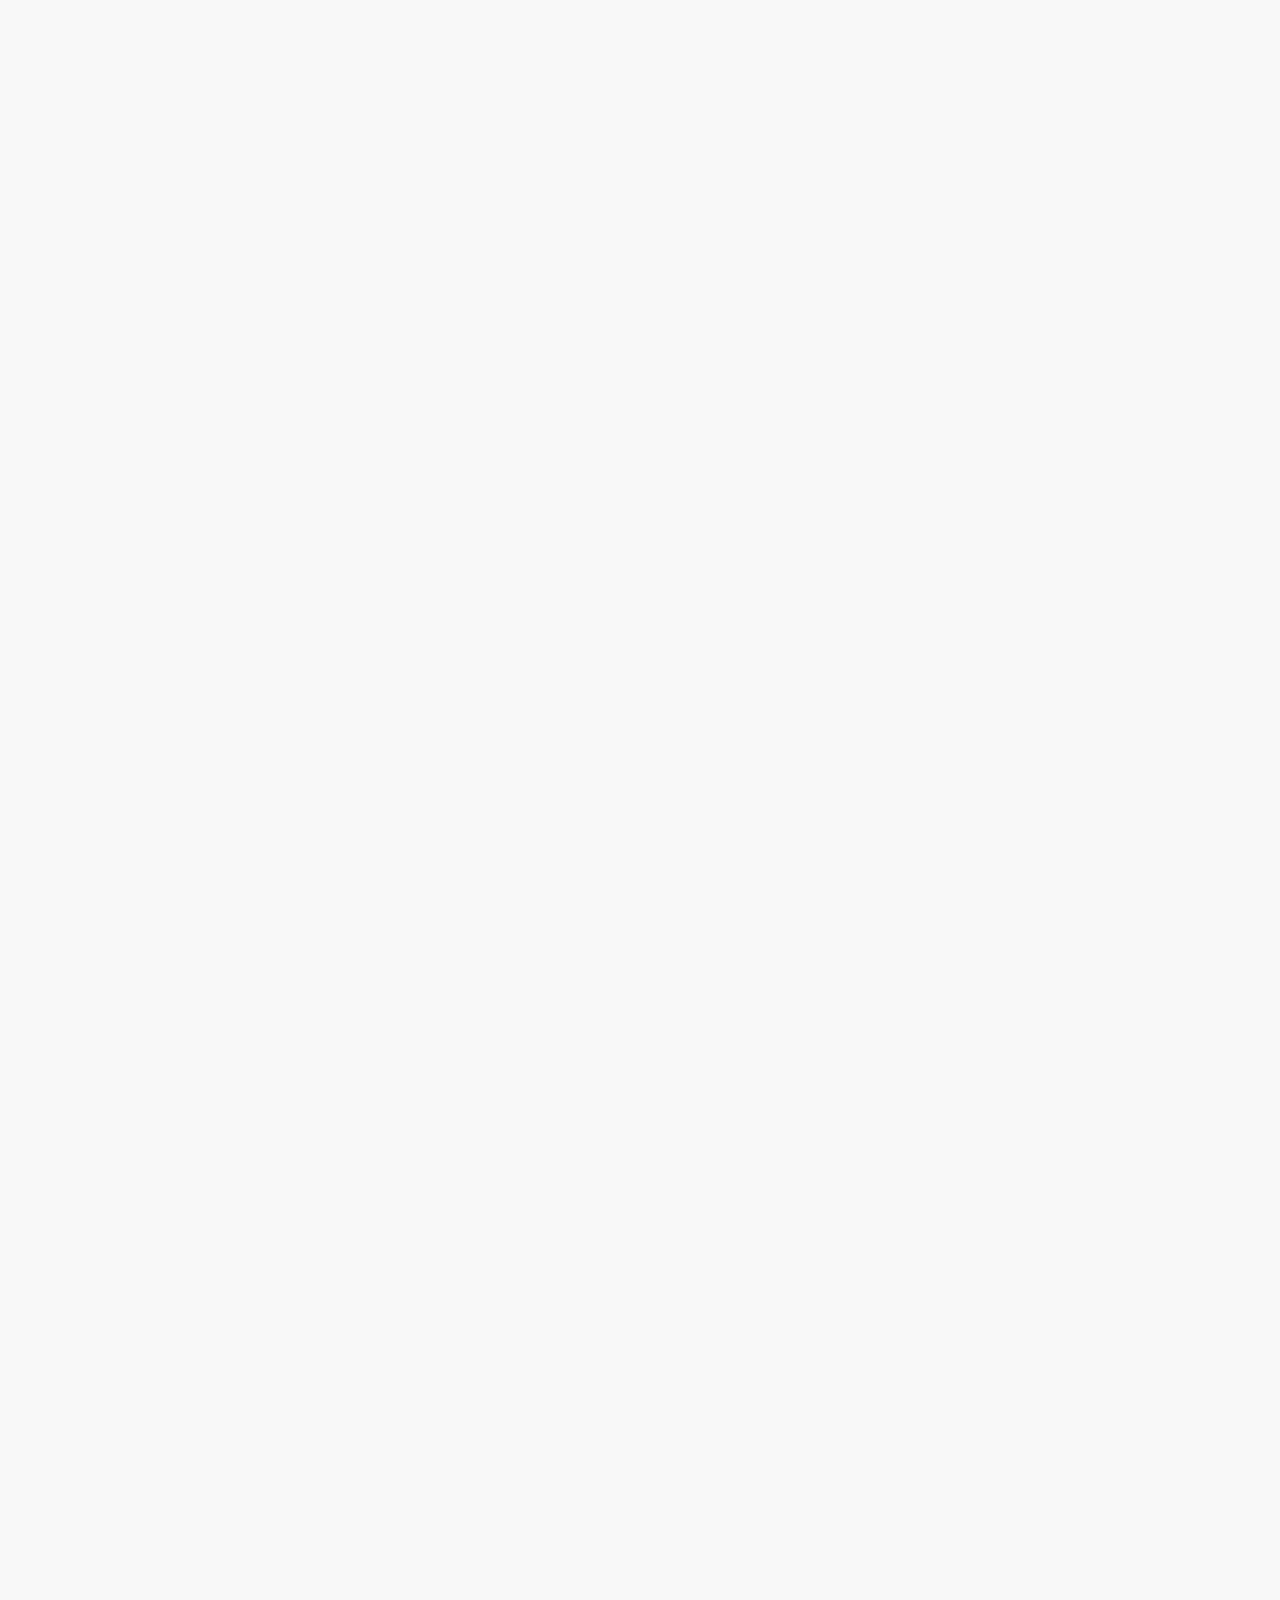
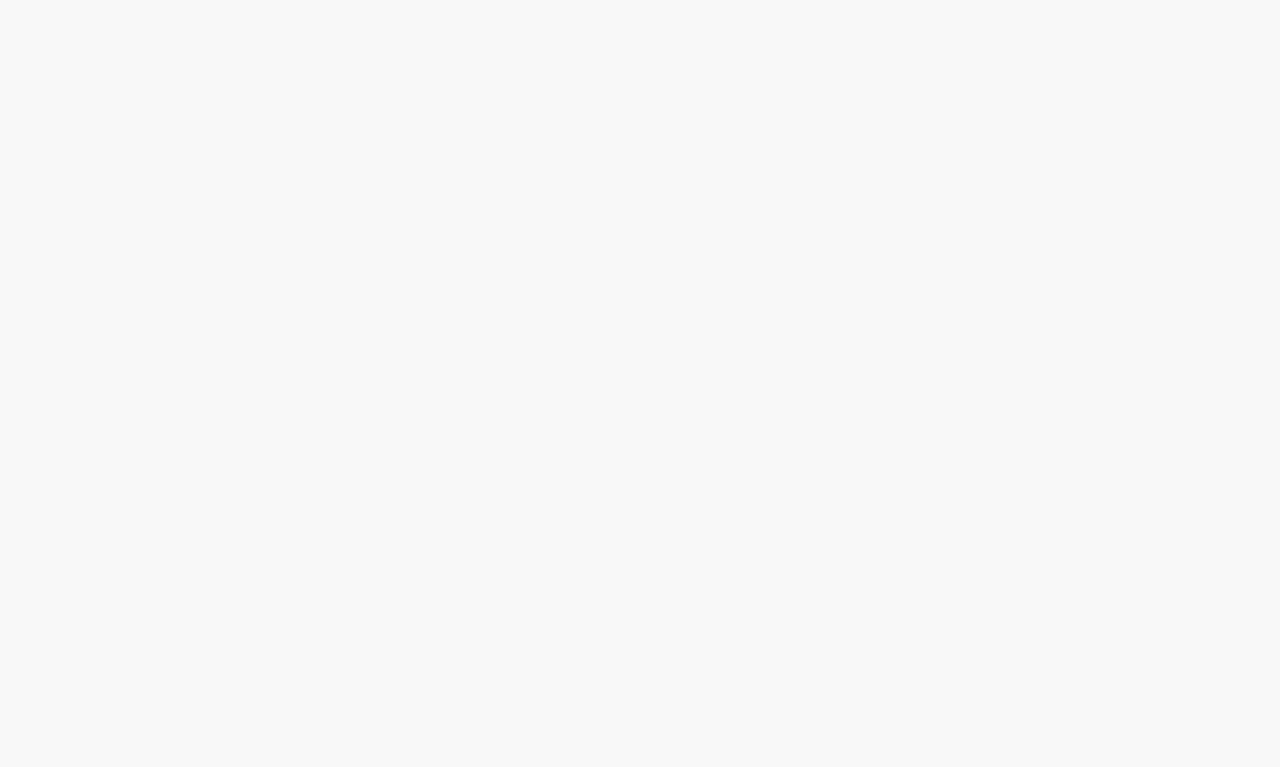
==== commit 2e4bb5df: "fix text-align" ====
--- a/index.html
+++ b/index.html
@@ -177,15 +177,15 @@
             <p>We're working with personal injuries, which are basically minor wrongful conduct torts, thus being out of the criminal hearings reach. We will become your defenders in any..</p>
         </div>
         <div class="practice-cards">
-            <h1 class="value-header">Personal Injury</h1>
+            <h1 class="value-header">Insurance Law</h1>
             <p>We're working with personal injuries, which are basically minor wrongful conduct torts, thus being out of the criminal hearings reach. We will become your defenders in any..</p>
         </div>
         <div class="practice-cards">
-            <h1 class="value-header">Personal Injury</h1>
+            <h1 class="value-header">Business Litigation</h1>
             <p>We're working with personal injuries, which are basically minor wrongful conduct torts, thus being out of the criminal hearings reach. We will become your defenders in any..</p>
         </div>
         <div class="practice-cards">
-            <h1 class="value-header">Personal Injury</h1>
+            <h1 class="value-header">Mergers & Acquisitions</h1>
             <p>We're working with personal injuries, which are basically minor wrongful conduct torts, thus being out of the criminal hearings reach. We will become your defenders in any..</p>
         </div>
       </div>
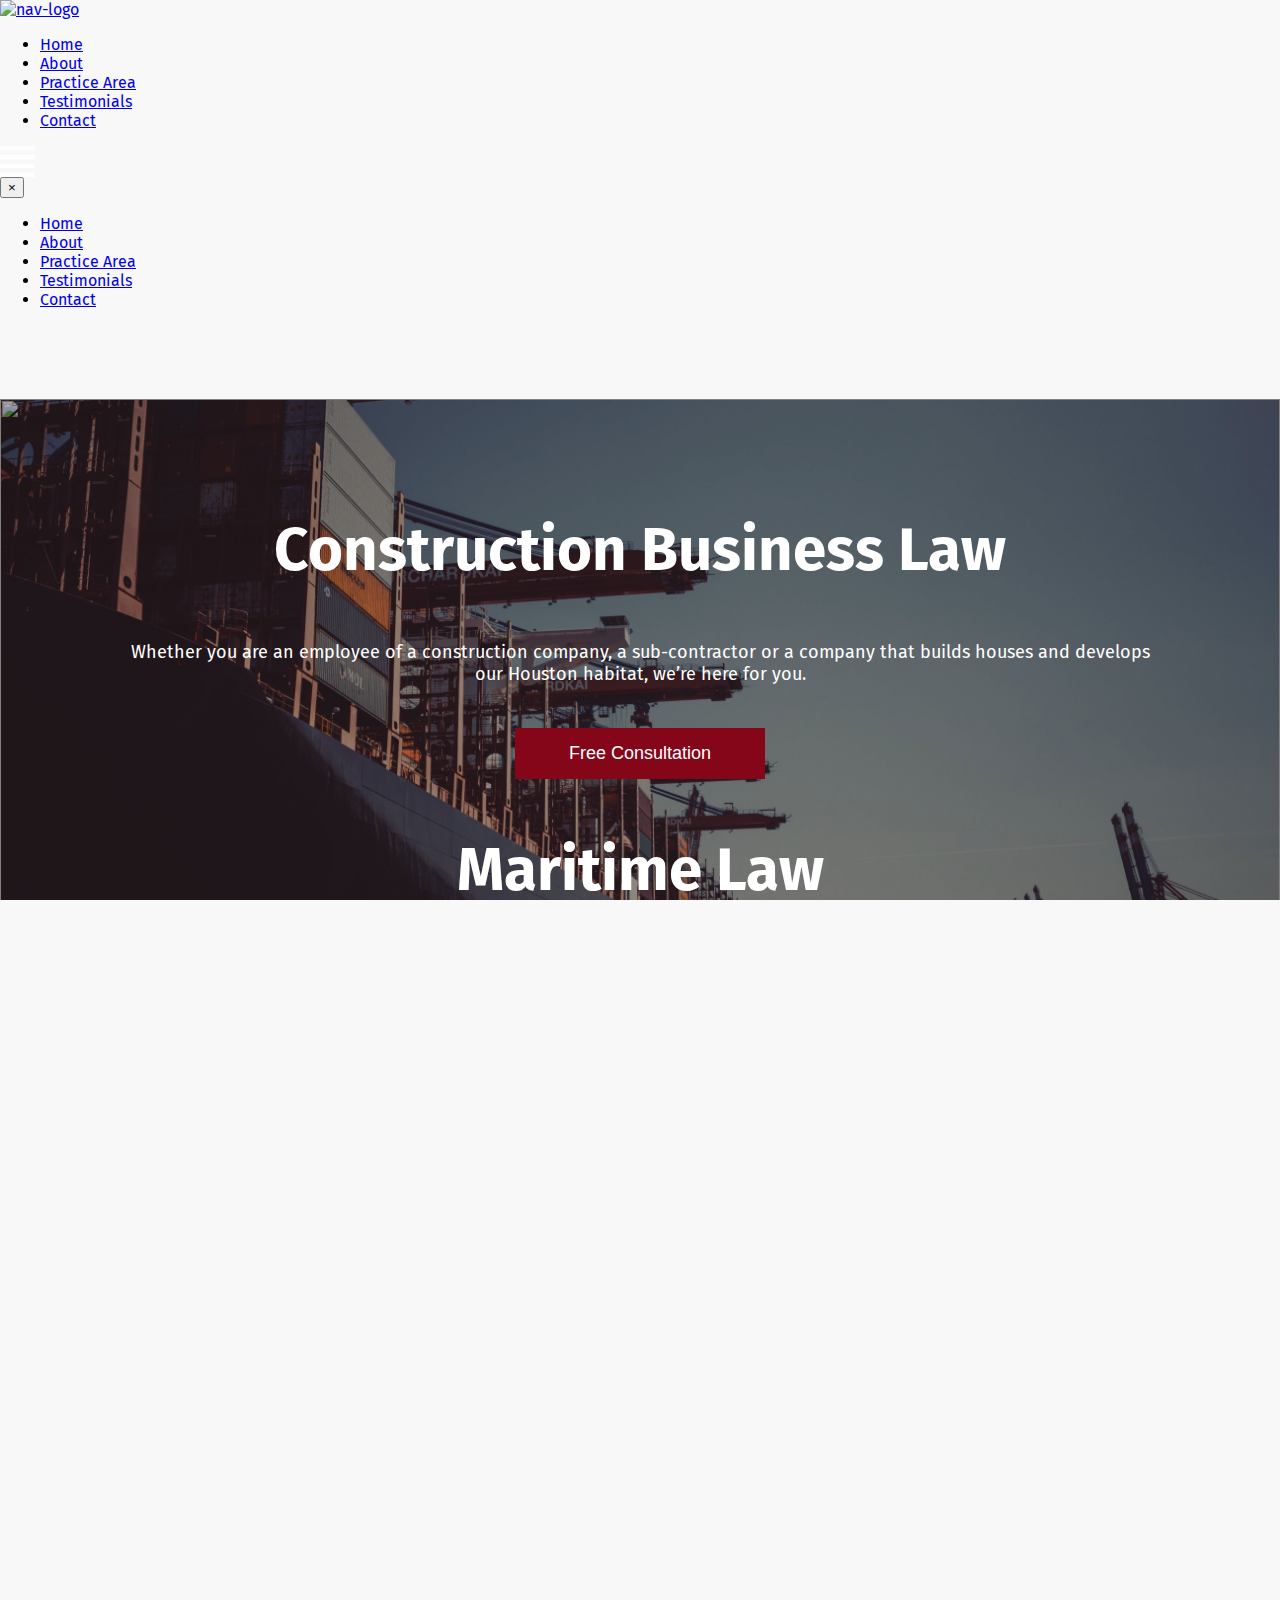
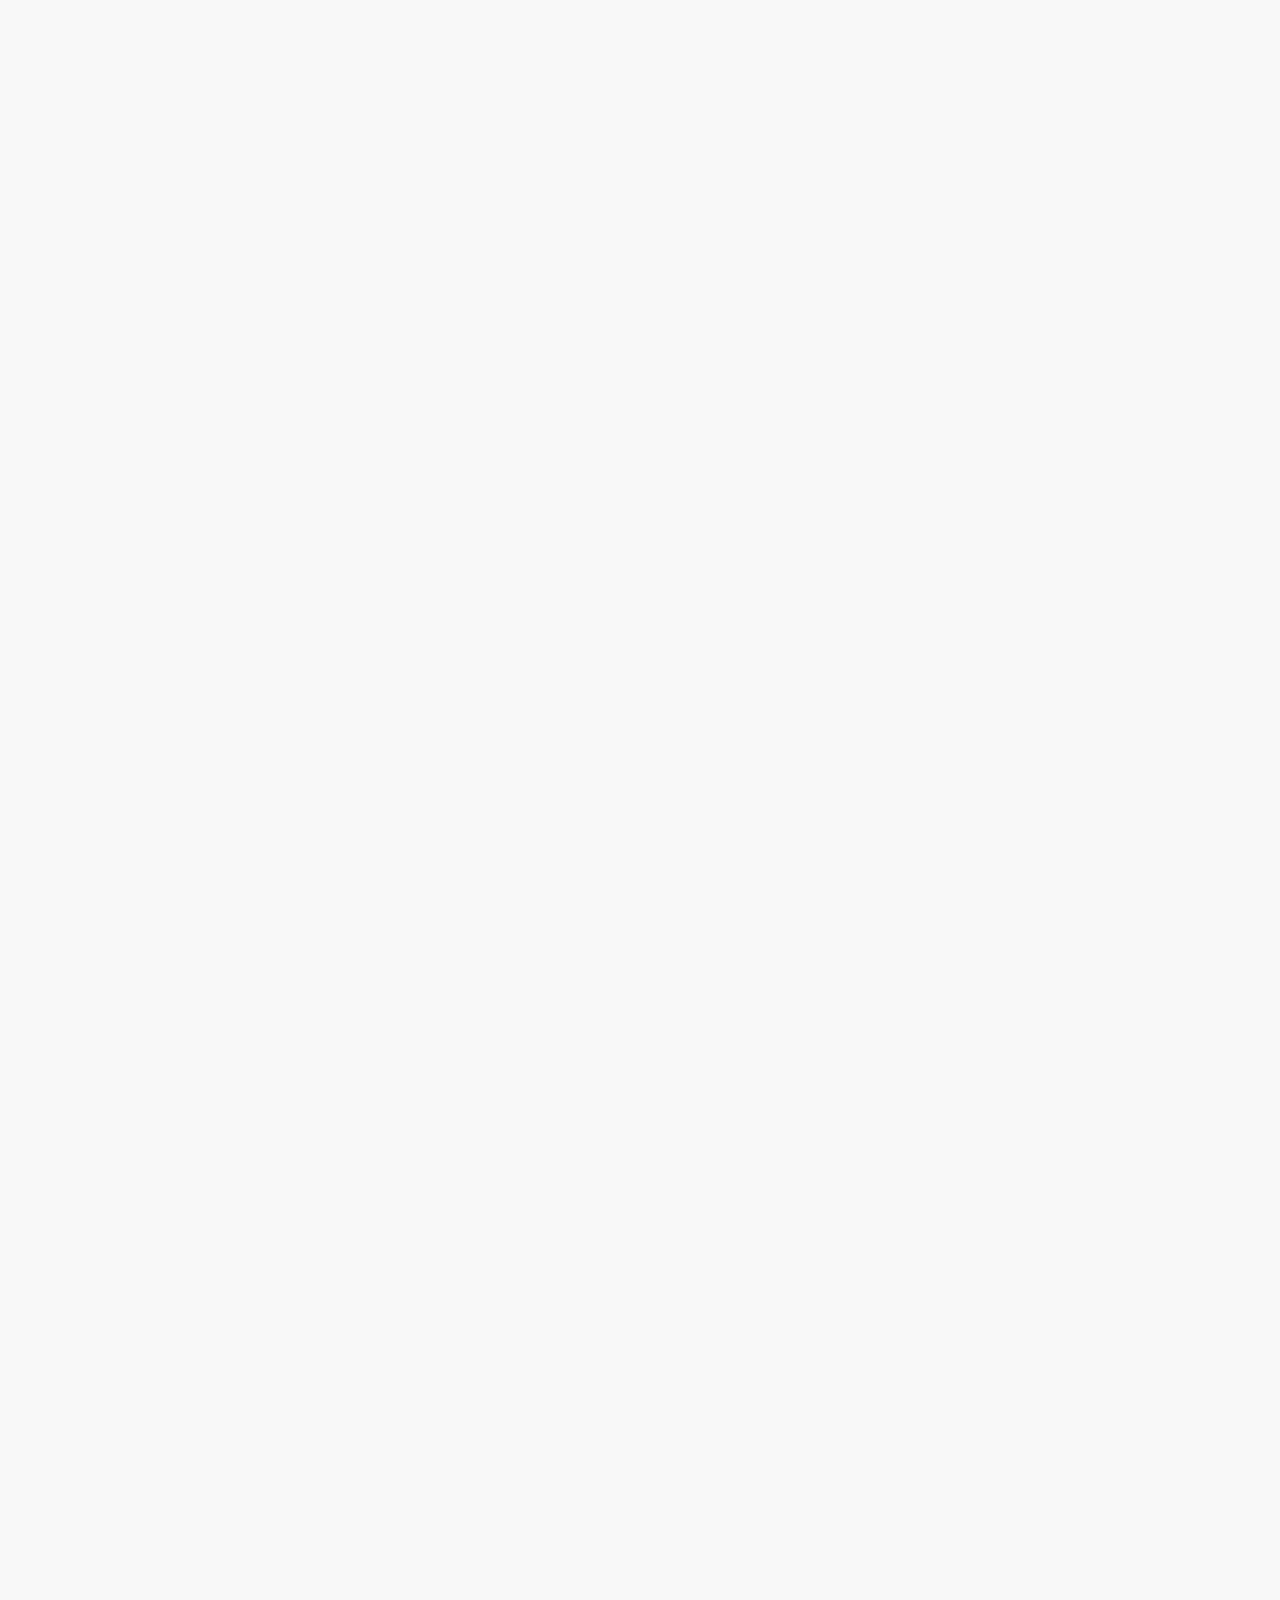
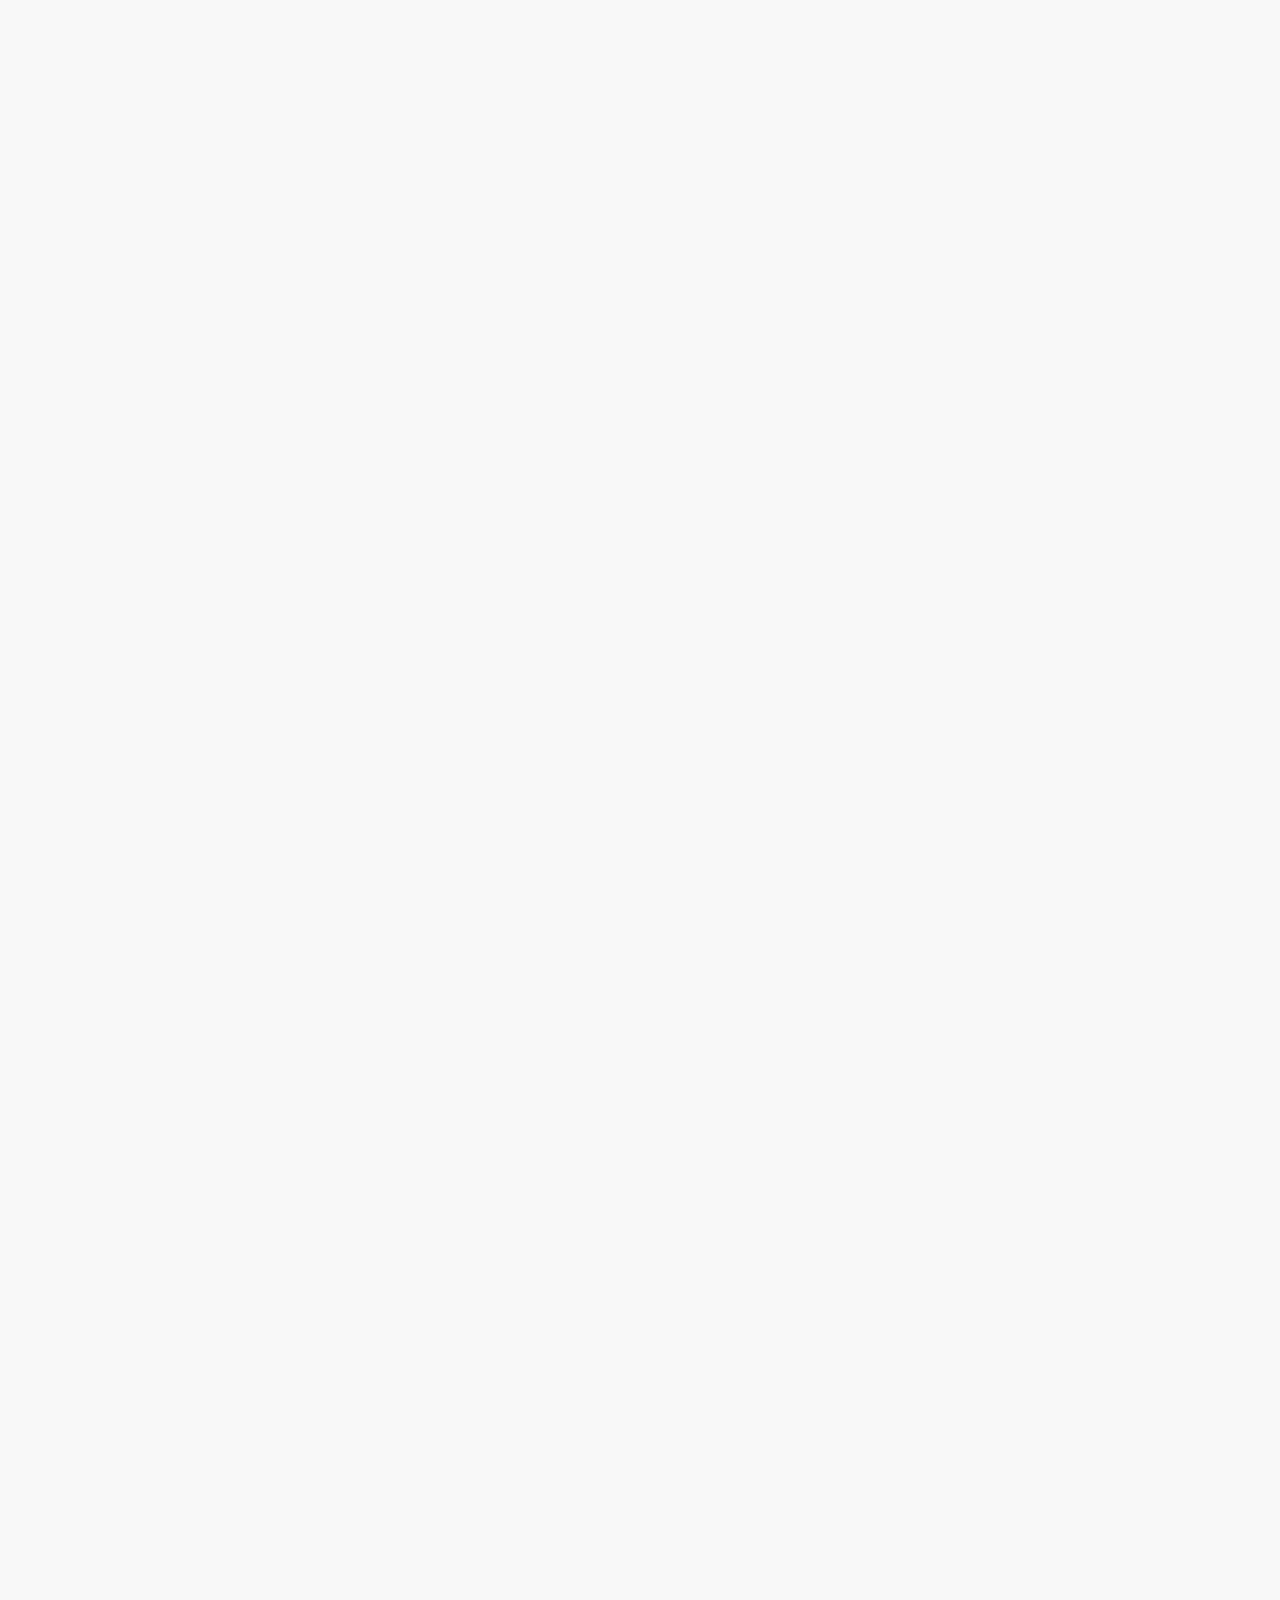
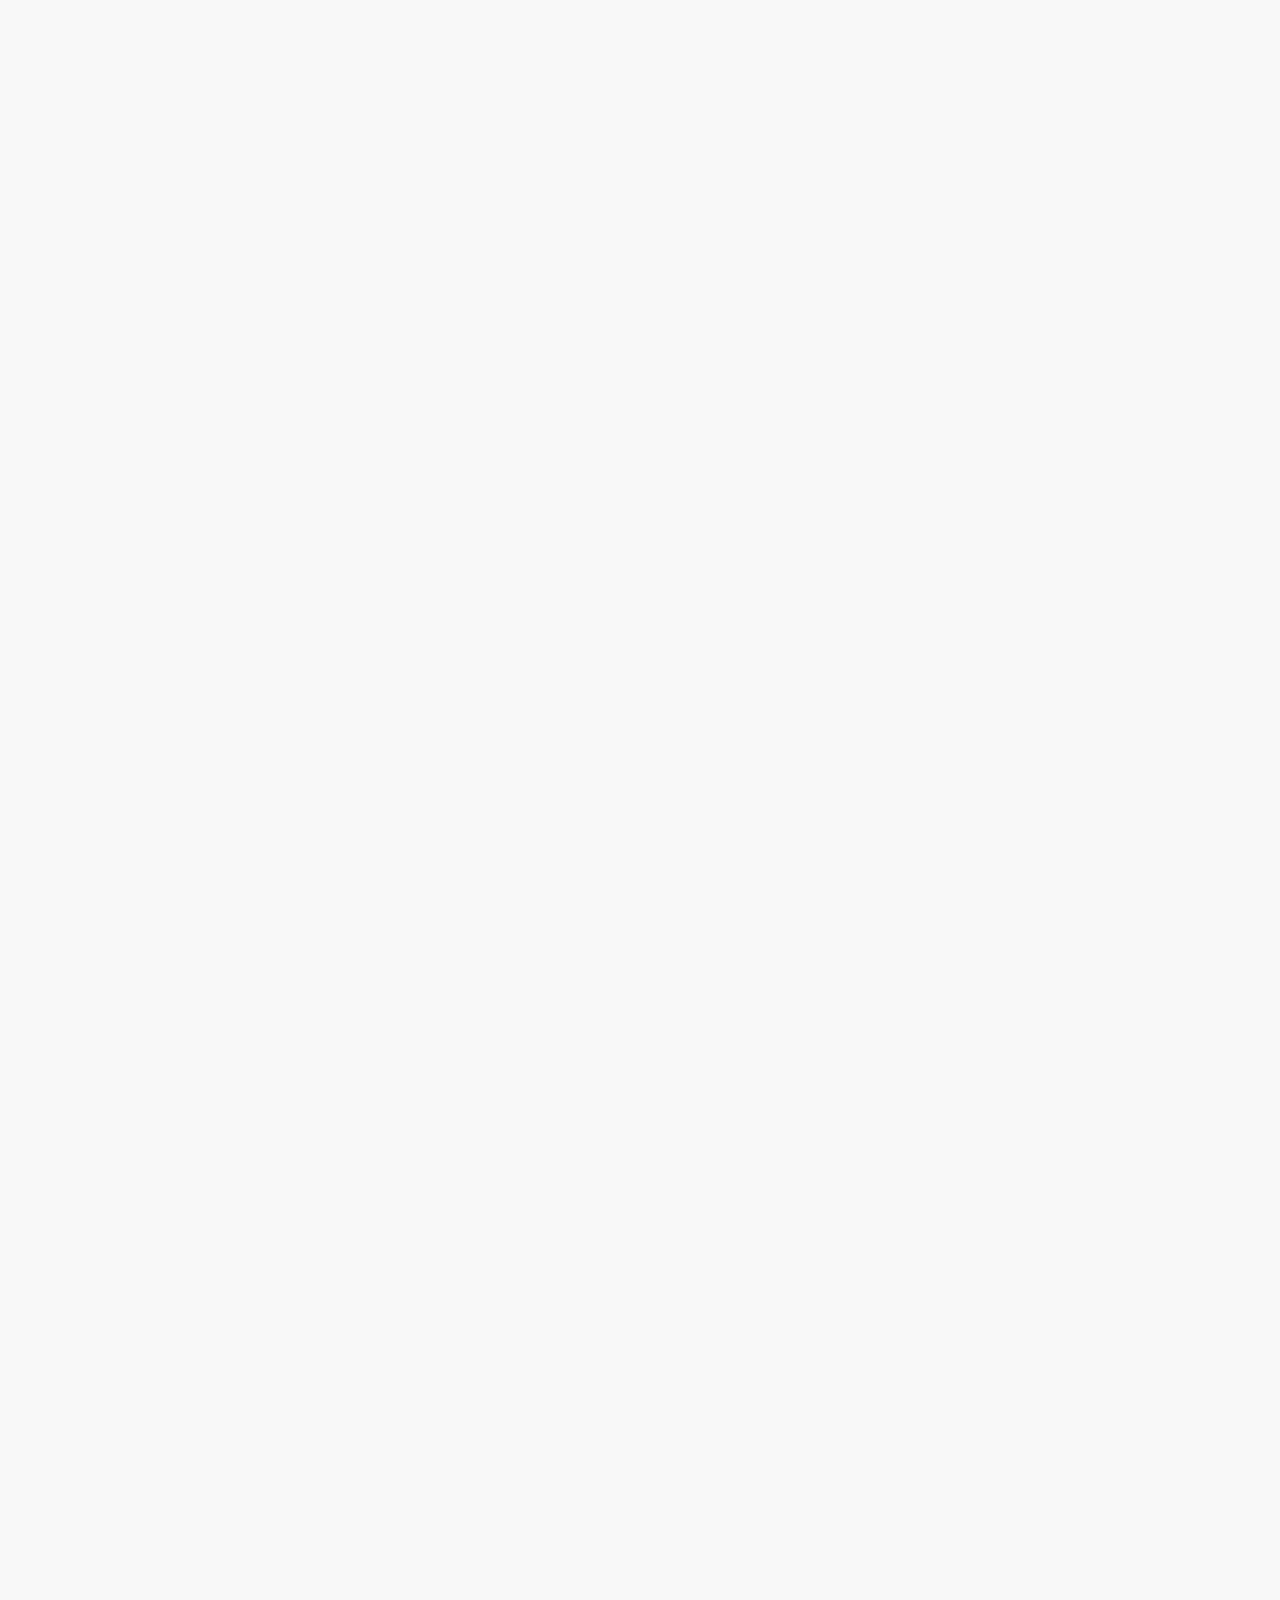
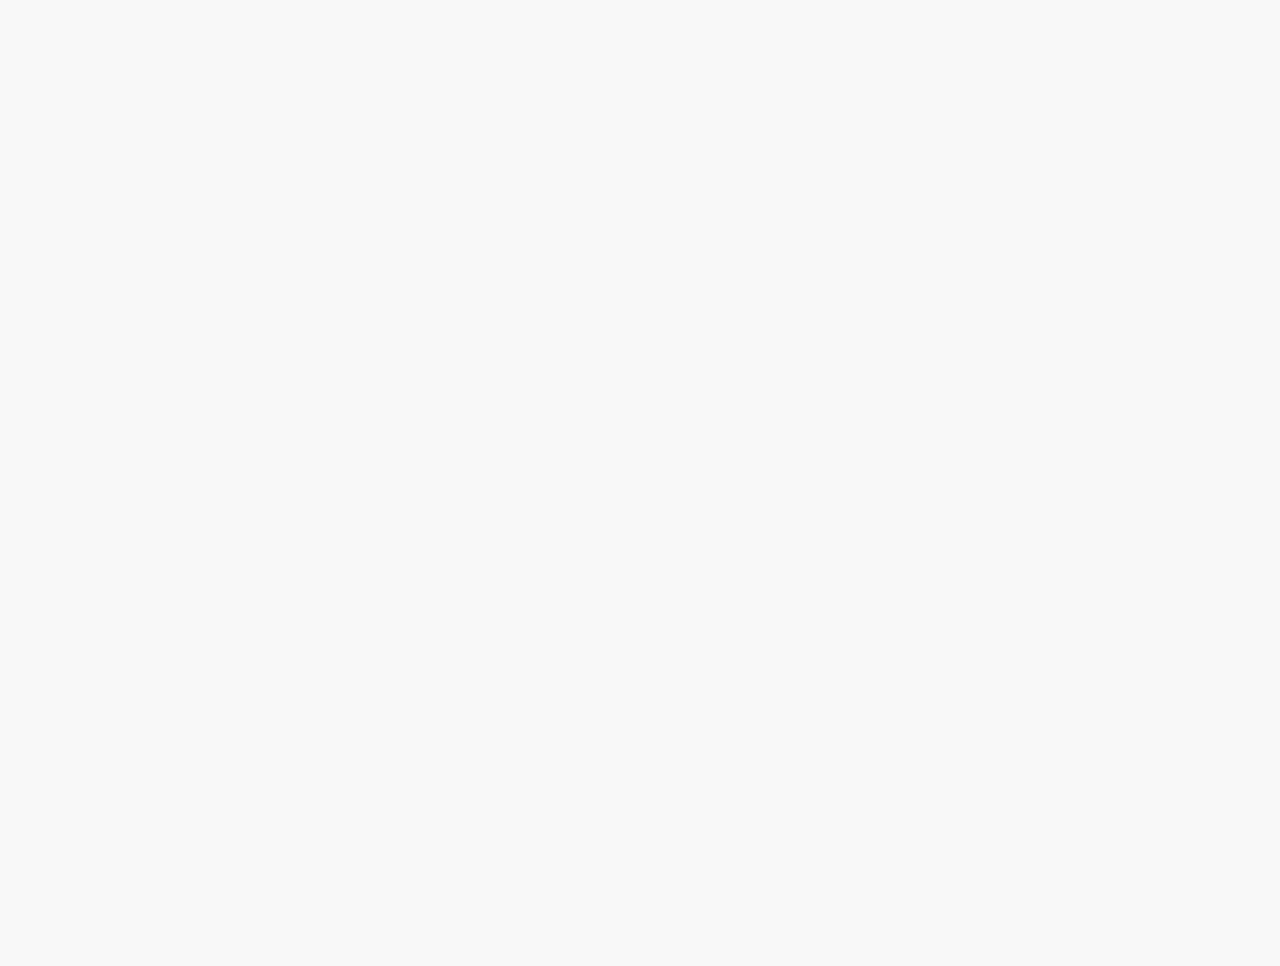
==== commit 60ed2020: "add images" ====
--- a/index.html
+++ b/index.html
@@ -84,7 +84,7 @@
       <div class="slideshow-container" id="banner">
         <!-- Full-width images with number and caption text -->
         <div class="topSlides fade">
-          <img src="./img/law-4617873_640.jpg" style="width: 100%;" />
+          <img src="./img/businnes-2.jpg" style="width: 100%;" />
           <div class="head container">
             <h1>Construction Business Law</h1>
             <p>Whether you are an employee of a construction company, a sub-contractor or a company that builds houses and develops our Houston habitat, we’re here for you.</p>
@@ -92,7 +92,7 @@
           </div>
         </div>
         <div class="topSlides fade">
-          <img src="./img/bookcase-335849_640.jpg" style="width: 100%;" />
+          <img src="./img/maritime.jpg" style="width: 100%;" />
           <div class="head container">
             <h1>Maritime Law</h1>
             <p>We can help you with any legal issues which you may ever experience in a maritime law field! That’s because we care for people involved in this sphere, as Texas has a lot of marines living here, just as well as a multitude of maritime contractors and businesses flourishing along our coasts and seaports.</p>
@@ -131,7 +131,11 @@
         <div class="value-card">
           <h1 class="value-num">02.</h1>
           <h1 class="value-header">An Urge for Fair Pricing</h1>
-          <p>While the yearly number of cases which we take totals to an insurmountable number, unparalleled by any other Houston, TX law firm, our percentage of wins is record-breaking too… Just to drop some statistics here, in more than 9000 cases that we have ever taken on, a whopping 98% of those (which is 9800+) were the cases which we eventually won…</p>
+          <p>Our fees or charges are on case by case basis. In each case, it is based on agreed affordable
+            pattern that will meet the need of your good self and your company.
+            Where you already have a preferred pattern of payment, you let us know in order to enable
+            us have the details as we welcome it.
+          </p>
         </div>
         <div class="value-card">
           <h1 class="value-num">03.</h1>
@@ -145,10 +149,11 @@
     <!-- Start of Hospitality Scetion -->
     <section class="hospitality-section-wrapper">
       <div class="hospitality-section-contents">
-        <h3>We help people effectively fight their</h3>
+        <h3>Our Vision</h3>
 
         <p>
-          offenders back and successfully defend their own stand!
+          Being the best law firm in Nigeria and the best firm in the world that touched your life, is
+          our vision
         </p>
 
         <button><a href="#">Contact Us</a></button>
@@ -197,8 +202,8 @@
     <div class="case-tracks" id="case">
       <div class="column">
         <div class="case-tracks-content">
-          <h1>Whatever your interest is</h1>
-          <p>be sure that we will stand by it & win!</p>
+          <h1>Our aim is to provide you with legal services of highest quality.</h1>
+          <p>Details of this, we will share with you as you meet us.</p>
           <div class="case-track-wrapper">
             <div class="tracks-content">
               <div class="tracks-num">
@@ -245,14 +250,27 @@
         <p>Lawyers & Paralegals</p>
         <div class="our-team-content">
           <div class="team-member">
-            <img src="./img/african-man.jpg" alt="">
-            <h1>Full Name</h1>
-            <p>While Richard is our most experienced paralegal, he’s also our client’s favorite one. Working for some time as a legal mediator, he knows how to approach people in different walks of life…</p>
-          </div>
-          <div class="team-member">
-            <img src="./img/justitia-2723660_1920.jpg" alt="">
-            <h1>Full Name</h1>
-            <p>While Richard is our most experienced paralegal, he’s also our client’s favorite one. Working for some time as a legal mediator, he knows how to approach people in different walks of life…</p>
+            <img src="./img/CHINWE UMEGBOLU Esq.jpg" alt="">
+            <h1>Chinwe Umegbolu AFHEA (UK)</h1>
+            <p>Chinwe Stella Umegbolu is currently a PhD Research student and Part-Time
+              Lecturer at the Department of Business and Law, University of Brighton England,
+              United Kingdom. She is an associate fellow of the Higher Education Academy, UK
+              a professional member of the Guild of Adjudicators in Nigeria (GAIN), and a
+              professional member of London Court of International Arbitrators (LCIA) <a href="http://blogs.brighton.ac.uk/chinwe/author/csu11/">read more...</a></p>
+          </div>
+          <div class="team-member">
+            <img src="./img/Ebube.jpeg" alt="">
+            <h1>Ebube Vincent Okolichukwu</h1>
+            <p>
+              Ebube Vincent Okolichukwu is a Barrister and Solicitor of the Supreme Court of Nigeria with
+              four years post qualification experience. He holds a Bachelor&#39;s Degree in Law from Imo State
+              University and a Master&#39;s Degree in Law from the University of Lagos. 
+              Ebube is an experienced, resourceful and well trained advocate who constantly appears before
+              Nigerian Superior Courts of record. He handles Litigation matters, Debt recovery transactions,
+              Dispute resolution, and Real estate practice.
+              Ebube is a member of the Nigerian Bar Association, Chartered Institute of Personnel
+              Management (ACIPM).
+            </p>
           </div>
           <div class="team-member">
             <img src="./img/justitia-2723660_1920.jpg" alt="">
@@ -369,9 +387,10 @@
             </a>
 
             <p class="about-text">
-              Founded by Steven Pfeiffer, Lesley Dingle and Gerald Harrison back in
-              1989, today their Houston-based law firm is currently the #1 in both
-              yearly cases dealt with and the percentage of all those cases being won.
+              K.C. Joshua &amp; Co., is one of the fastest growing law firm in Lagos State with its corporate
+              office located at 3rd Floor, Nurses House, Churchgate Street, Victoria Island, Lagos.
+              It is common to meet law firms, but meeting a law firm with special attributes that suits
+              your peculiar needs is uncommon. KC Joshua &amp; Co, is an uncommon brand of law firm.
             </p>
           </div>
 
